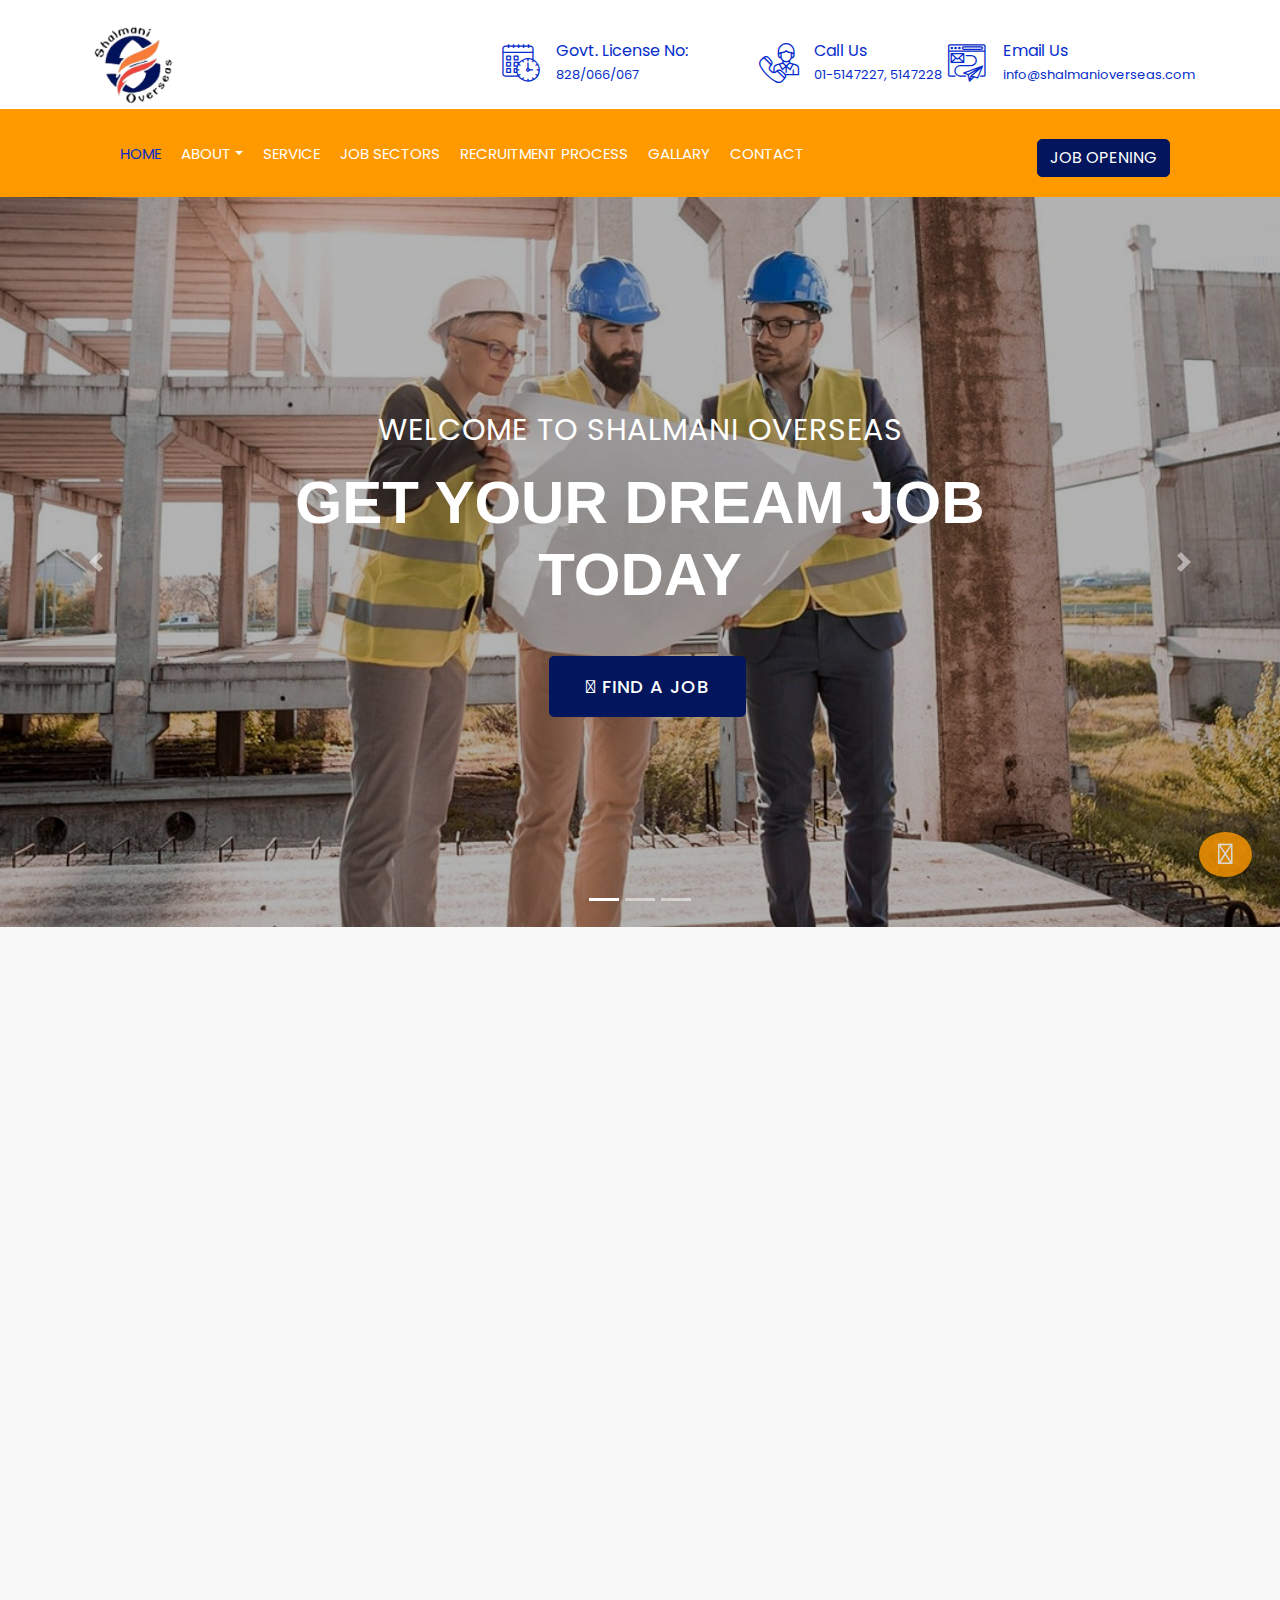
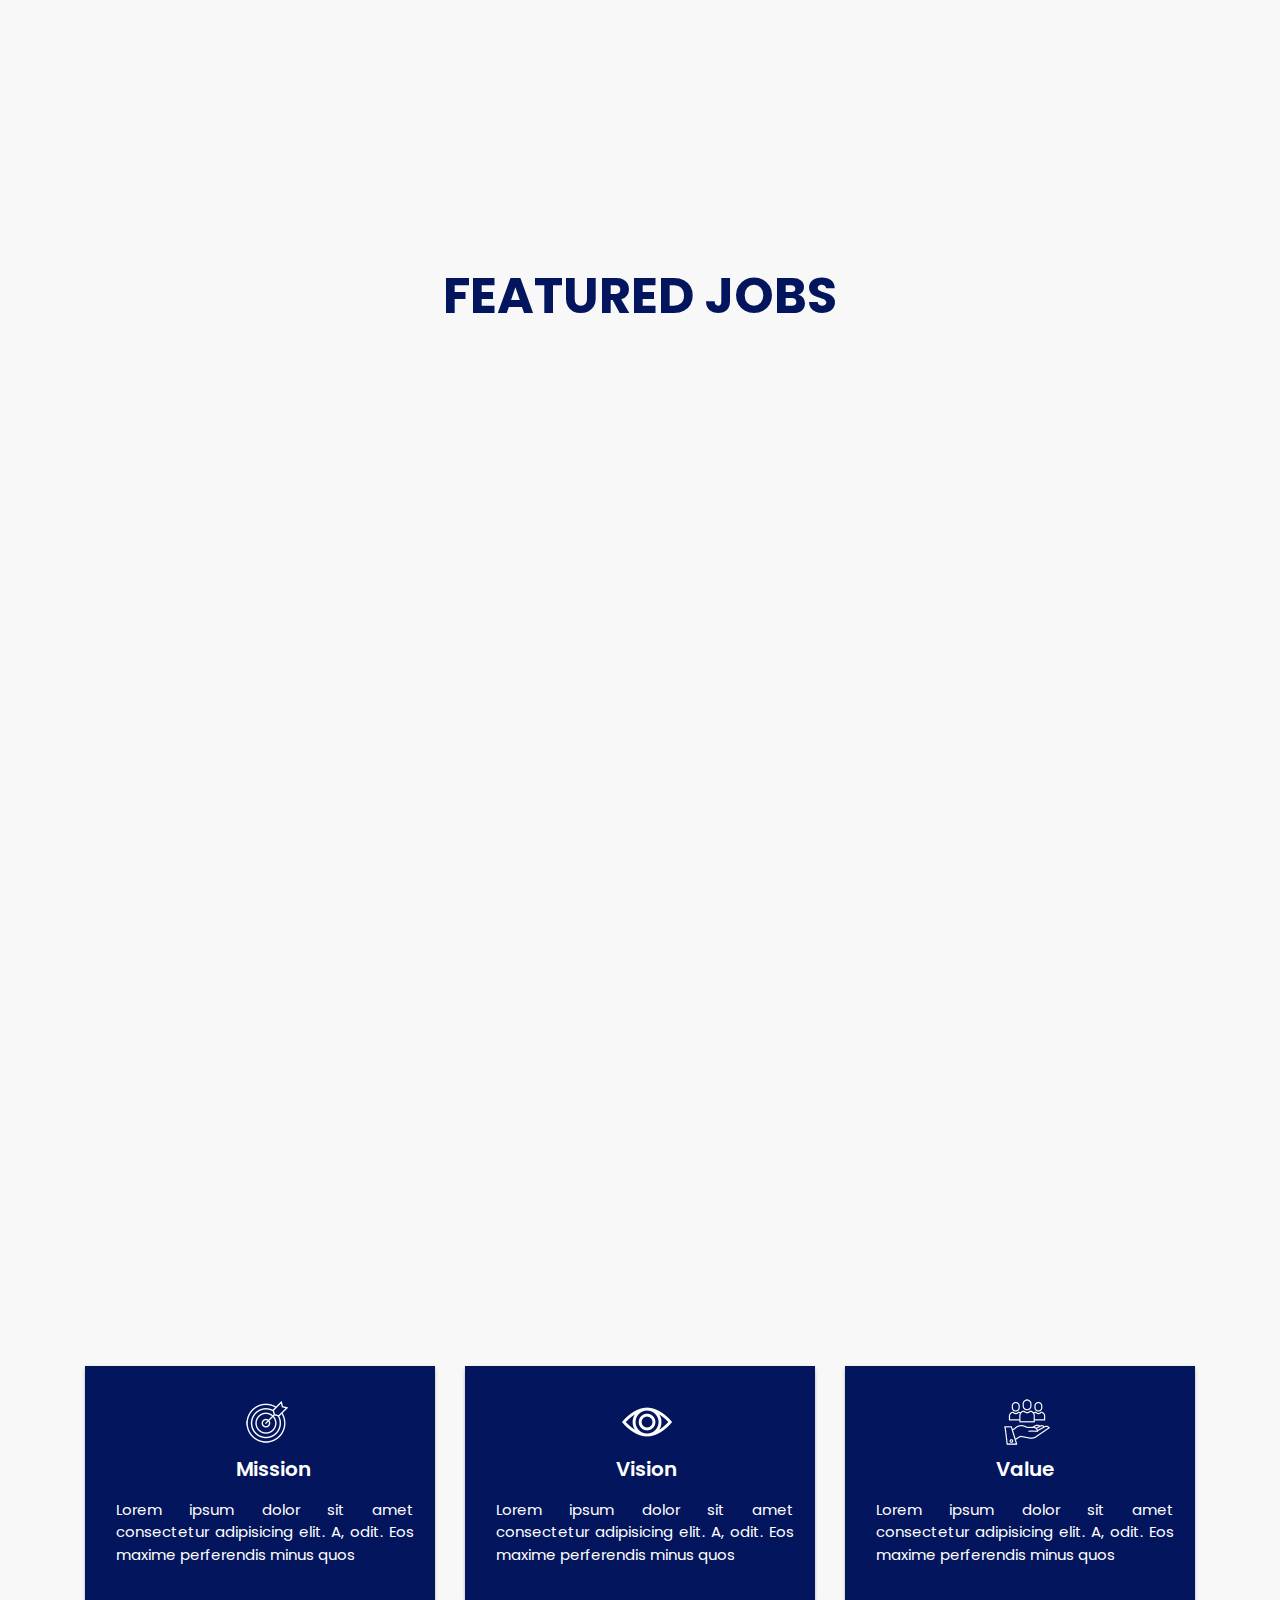
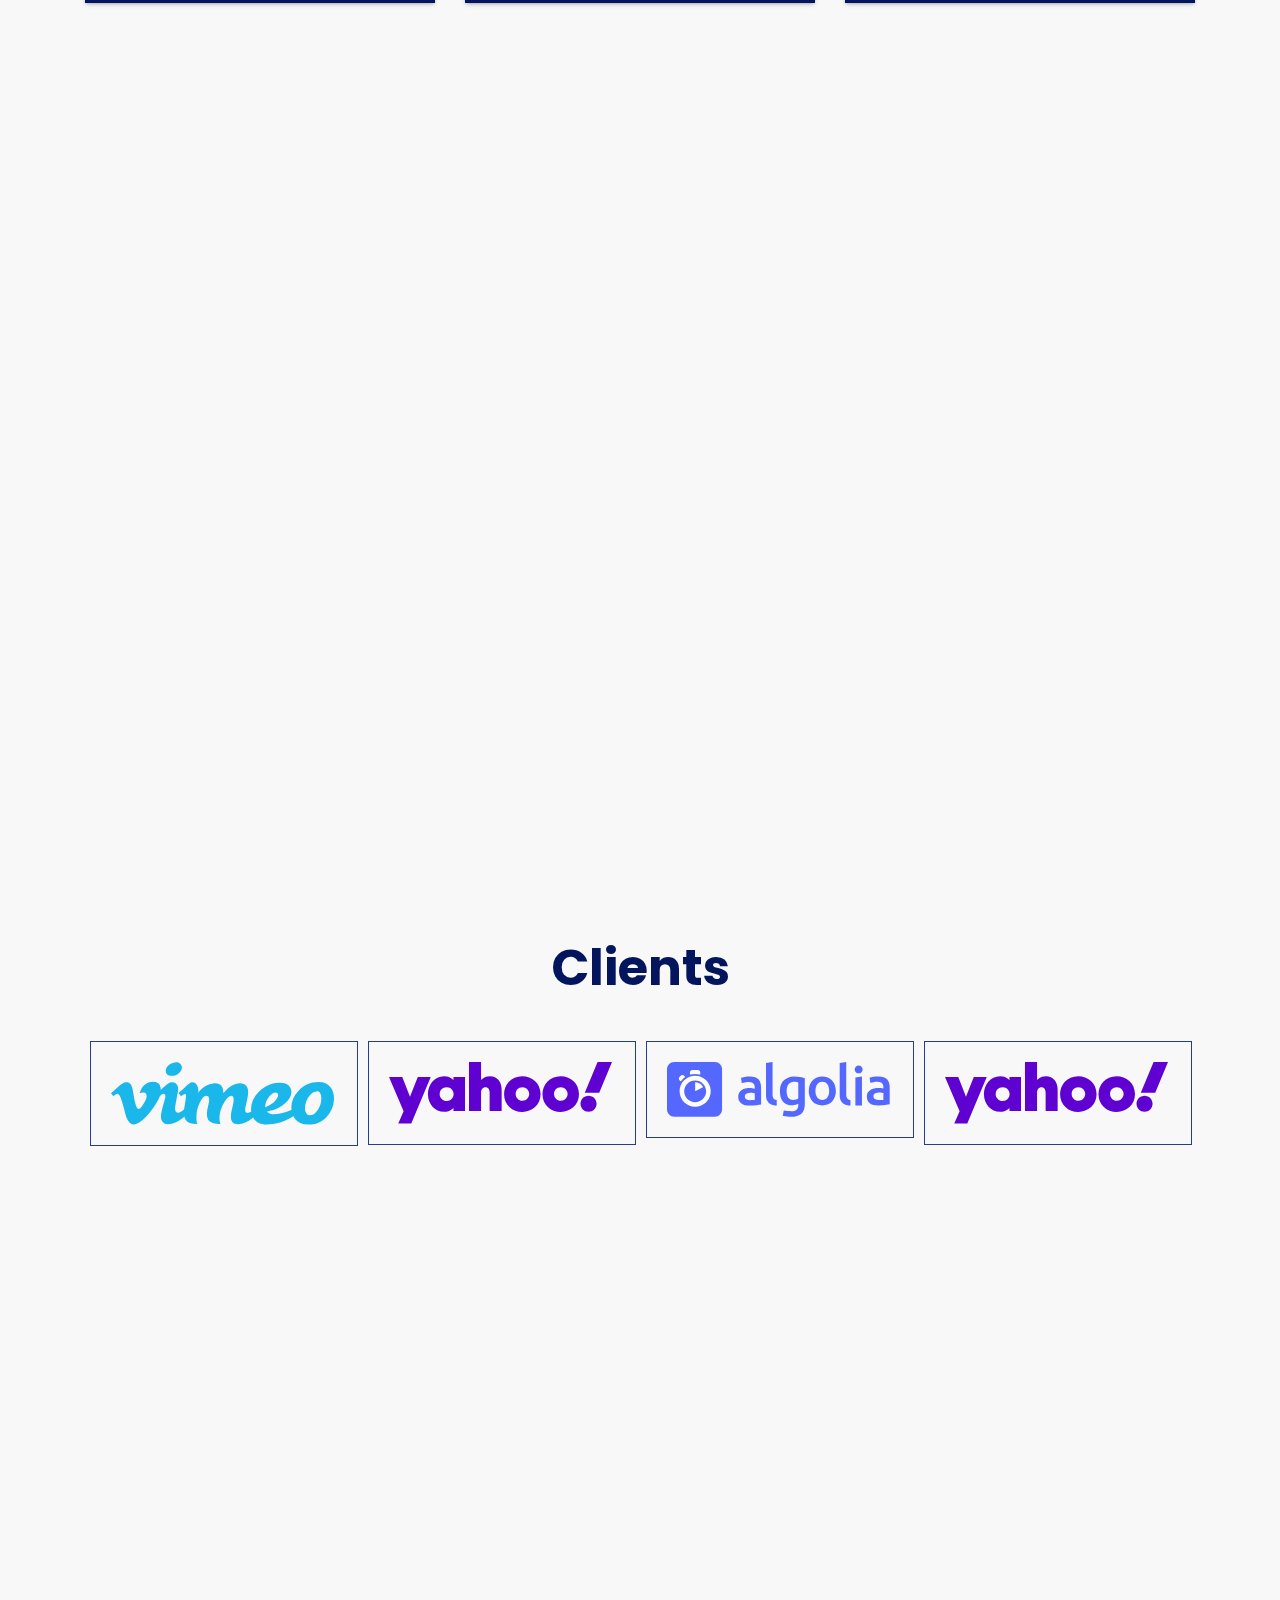
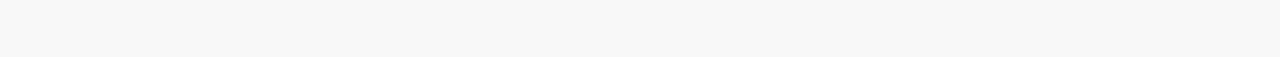
==== index.html @ c3789448 "first commit" ====
<!DOCTYPE html>
<html lang="en">

<head>
    <meta charset="utf-8">
    <title>Shalmani Overseas</title>
    <meta content="width=device-width, initial-scale=1.0" name="viewport">
    <meta content="Construction Company Website Template" name="keywords">
    <meta content="Construction Company Website Template" name="description">

    <!-- Favicon -->
    <link href="img/favicon.ico" rel="icon">

    <!-- Google Font -->
    <link href="https://fonts.googleapis.com/css2?family=Poppins:wght@100;200;300;400;500;600;700;800;900&display=swap"
        rel="stylesheet">
    <!-- CSS Libraries -->
    <link href="https://stackpath.bootstrapcdn.com/bootstrap/4.4.1/css/bootstrap.min.css" rel="stylesheet">
    <link href="https://cdnjs.cloudflare.com/ajax/libs/font-awesome/5.10.0/css/all.min.css" rel="stylesheet">
    <link rel="stylesheet" href="https://cdnjs.cloudflare.com/ajax/libs/font-awesome/6.2.1/css/all.min.css"
        integrity="sha512-MV7K8+y+gLIBoVD59lQIYicR65iaqukzvf/nwasF0nqhPay5w/9lJmVM2hMDcnK1OnMGCdVK+iQrJ7lzPJQd1w=="
        crossorigin="anonymous" referrerpolicy="no-referrer" />
    <link href="lib/flaticon/font/flaticon.css" rel="stylesheet">
    <link href="lib/animate/animate.min.css" rel="stylesheet">
    <link href="lib/owlcarousel/assets/owl.carousel.min.css" rel="stylesheet">
    <link href="lib/lightbox/css/lightbox.min.css" rel="stylesheet">
    <link href="lib/slick/slick.css" rel="stylesheet">
    <link href="lib/slick/slick-theme.css" rel="stylesheet">

    <!-- Template Stylesheet -->
    <link href="css/style.css" rel="stylesheet">
    <link rel="stylesheet" href="css/responsive.css">

</head>

<body>
    <div class="wrapper">
        <!-- Top Bar Start -->
        <div class="top-bar">
            <div class="container">
                <div class="row align-items-center">
                    <div class="col-lg-4 col-md-12">
                        <div class="logo">
                            <a href="index.html">
                                <img src="/img/logo/logo.png" alt="">
                                <!-- <img src="img/logo.jpg" alt="Logo"> -->
                            </a>
                        </div>
                    </div>
                    <div class="col-lg-8 col-md-7 d-none d-lg-block">
                        <div class="row">
                            <div class="col-4">
                                <div class="top-bar-item">
                                    <div class="top-bar-icon">
                                        <i class="flaticon-calendar"></i>
                                    </div>
                                    <div class="top-bar-text">
                                        <h3>Govt. License No: </h3>
                                        <p>828/066/067</p>
                                    </div>
                                </div>
                            </div>
                            <div class="col-4">
                                <div class="top-bar-item">
                                    <div class="top-bar-icon">
                                        <i class="flaticon-call"></i>
                                    </div>
                                    <div class="top-bar-text">
                                        <h3>Call Us</h3>
                                        <p>01-5147227, 5147228</p>
                                    </div>
                                </div>
                            </div>
                            <div class="col-4">
                                <div class="top-bar-item">
                                    <div class="top-bar-icon">
                                        <i class="flaticon-send-mail"></i>
                                    </div>
                                    <div class="top-bar-text">
                                        <h3>Email Us</h3>
                                        <p>info@shalmanioverseas.com</p>
                                    </div>
                                </div>
                            </div>
                        </div>
                    </div>
                </div>
            </div>
        </div>
        <!-- Top Bar End -->

        <!-- Nav Bar Start -->
        <div class="nav-bar">
            <div class="container">
                <nav class="navbar navbar-expand-lg navbar-dark">
                    <a href="#" class="navbar-brand">MENU</a>
                    <button type="button" class="navbar-toggler" data-toggle="collapse" data-target="#navbarCollapse">
                        <span class="navbar-toggler-icon"></span>
                    </button>

                    <div class="collapse navbar-collapse justify-content-between" id="navbarCollapse">
                        <div class="navbar-nav mr-auto">
                            <a href="index.html" class="nav-item nav-link active">Home</a>
                            <div class="nav-item dropdown">
                                <a href="#" class="nav-link dropdown-toggle" data-toggle="dropdown">about</a>
                                <div class="dropdown-menu">
                                    <a href="about.html" class="dropdown-item">About us</a>
                                    <a href="massage-mc.html" class="dropdown-item">Maseege from Managing Chairman</a>
                                    <a href="about.html" class="dropdown-item">About Nepal</a>
                                    <a href="#" class="dropdown-item">Organization Structure</a>
                                </div>
                            </div>
                            <a href="service.html" class="nav-item nav-link">Service</a>
                            <a href="jobSectors.html" class="nav-item nav-link">JOB SECTORS</a>
                            <a href="RecrutmentProcess.html" class="nav-item nav-link">Recruitment Process</a>
                            <a href="Gallery.html" class="nav-item nav-link">Gallary</a>
                            <a href="Contact.html" class="nav-item nav-link">Contact</a>
                        </div>
                        <div class="ml-auto">
                            <a class="btn" href="#">Job Opening</a>
                        </div>
                    </div>
                </nav>
            </div>
        </div>
        <!-- Nav Bar End -->


        <!-- Carousel Start -->
        <div id="carousel" class="carousel slide" data-ride="carousel">
            <ol class="carousel-indicators">
                <li data-target="#carousel" data-slide-to="0" class="active"></li>
                <li data-target="#carousel" data-slide-to="1"></li>
                <li data-target="#carousel" data-slide-to="2"></li>
            </ol>
            <div class="carousel-inner">
                <div class="carousel-item active">
                    <img src="img/carousel-1.jpg" alt="Carousel Image">
                    <div class="carousel-caption">
                        <p class="animated fadeInRight">Welcome to shalmani overseas</p>
                        <h1 class="animated fadeInLeft">GET Your Dream JOB TODAY
                        </h1>
                        <a class="btn animated fadeInUp" href=""> <i class="fa-solid fa-hand-point-right"></i> Find a
                            Job</a>
                    </div>
                </div>

                <div class="carousel-item">
                    <img src="img/carousel-2.jpg" alt="Carousel Image">
                    <div class="carousel-caption">
                        <p class="animated fadeInRight">Welcome to shalmani overseas</p>
                        <h1 class="animated fadeInLeft">GET Your Dream JOB TODAY
                        </h1>
                        <a class="btn animated fadeInUp" href=""><i class="fa-solid fa-hand-point-right"></i> Find a
                            Job</a>
                    </div>
                </div>

                <div class="carousel-item">
                    <img src="img/carousel-3.jpg" alt="Carousel Image">
                    <div class="carousel-caption">
                        <p class="animated fadeInRight">Welcome to shalmani overseas</p>
                        <h1 class="animated fadeInLeft">GET Your Dream JOB TODAY</h1>
                        <a class="btn animated fadeInUp" href=""><i class="fa-solid fa-hand-point-right"></i> Find a
                            Job</a>
                    </div>
                </div>
            </div>

            <a class="carousel-control-prev" href="#carousel" role="button" data-slide="prev">
                <span class="carousel-control-prev-icon" aria-hidden="true"></span>
                <span class="sr-only">Previous</span>
            </a>
            <a class="carousel-control-next" href="#carousel" role="button" data-slide="next">
                <span class="carousel-control-next-icon" aria-hidden="true"></span>
                <span class="sr-only">Next</span>
            </a>
        </div>
        <!-- Carousel End -->


        <!-- Feature Start-->
        <div class="feature wow fadeInUp" data-wow-delay="0.1s">
            <div class="container">
                <div class="row align-items-center">
                    <div class="col-lg-4 col-md-12">
                        <div class="feature-item">
                            <div class="feature-icon">
                                <i class="flaticon-worker"></i>
                            </div>
                            <div class="feature-text">
                                <a href="organization-chart.html">
                                    <h3>Organization Chart</h3>
                                </a>

                                <!-- <p>Lorem ipsum dolor sit amet elit. Phasus nec pretim ornare velit non</p> -->
                            </div>
                        </div>
                    </div>
                    <div class="col-lg-4 col-md-12">
                        <div class="feature-item">
                            <div class="feature-icon">
                                <i class="flaticon-building"></i>
                            </div>
                            <div class="feature-text">
                                <a href="legal-documents.html">
                                    <h3>Legal Documents</h3>
                                </a>
                                <!-- <p>Lorem ipsum dolor sit amet elit. Phasus nec pretim ornare velit non</p> -->
                            </div>
                        </div>
                    </div>
                    <div class="col-lg-4 col-md-12">
                        <div class="feature-item">
                            <div class="feature-icon">
                                <i class="flaticon-call"></i>
                            </div>
                            <div class="feature-text">
                                <a href="demand-letter.html">
                                    <h3>Demand Letter</h3>
                                </a>

                                <!-- <p>Lorem ipsum dolor sit amet elit. Phasus nec pretim ornare velit non</p> -->
                            </div>
                        </div>
                    </div>
                </div>
            </div>
        </div>
        <!-- Feature End-->
        <!-- About Start -->
        <div class="about wow fadeInUp" data-wow-delay="0.1s">
            <div class="container">
                <div class="row align-items-center">
                    <div class="col-lg-5 col-md-6">
                        <div class="about-img">
                            <img src="img/about.jpg" alt="Image">
                        </div>
                    </div>
                    <div class="col-lg-7 col-md-6">
                        <div class="section-header text-left">
                            <p>About us</p>
                            <h2>Shalmani Overseas</h2>
                        </div>
                        <div class="about-text">
                            <p>
                                Lorem ipsum dolor sit amet, consectetur adipiscing elit. Phasellus nec pretium mi.
                                Curabitur facilisis ornare velit non vulputate. Aliquam metus tortor, auctor id gravida
                                condimentum, viverra quis sem.
                            </p>
                            <p>
                                Lorem ipsum dolor sit amet, consectetur adipiscing elit. Phasellus nec pretium mi.
                                Curabitur facilisis ornare velit non vulputate. Aliquam metus tortor, auctor id gravida
                                condimentum, viverra quis sem. Curabitur non nisl nec nisi scelerisque maximus. Aenean
                                consectetur convallis porttitor. Aliquam interdum at lacus non blandit.
                            </p>
                            <a class="btn" href="about.html">Learn More</a>
                        </div>
                    </div>
                </div>
            </div>
        </div>
        <!-- About End -->
        <!-- job Start -->
        <div class="service">
            <div class="container">
                <div class="section-header text-center">
                    <!-- <p>Our Services</p> -->
                    <h2>FEATURED JOBS</h2>
                </div>
                <div class="row">
                    <div class="col-lg-4 col-md-6 wow fadeInUp" data-wow-delay="0.1s">
                        <div class="service-item">
                            <div class="service-img">
                                <img src="img/job/service-3.png" alt="Image">
                                <div class="service-overlay">
                                </div>
                            </div>
                            <div class="service-text">
                                <h3>
                                    Security Guard
                                </h3>
                                <a class="btn" href="job-description.html">+</a>
                            </div>
                        </div>
                    </div>
                    <div class="col-lg-4 col-md-6 wow fadeInUp" data-wow-delay="0.2s">
                        <div class="service-item">
                            <div class="service-img">
                                <img src="img/job/hotel.png" alt="Image">
                                <div class="service-overlay">
                                </div>
                            </div>
                            <div class="service-text">
                                <h3>
                                    Hotel Group
                                </h3>
                                <a class="btn" href="job-description.html">+</a>
                            </div>
                        </div>
                    </div>
                    <div class="col-lg-4 col-md-6 wow fadeInUp" data-wow-delay="0.3s">
                        <div class="service-item">
                            <div class="service-img">
                                <img src="img/job/Mechanics.png" alt="Image">
                                <div class="service-overlay">
                                </div>
                            </div>
                            <div class="service-text">
                                <h3>Mechanics
                                </h3>
                                <a class="btn" href="job-description.html">+</a>
                            </div>
                        </div>
                    </div>
                    <div class="col-lg-4 col-md-6 wow fadeInUp" data-wow-delay="0.4s">
                        <div class="service-item">
                            <div class="service-img">
                                <img src="img/job/Engineering-Group.png" alt="Image">
                                <div class="service-overlay">
                                </div>
                            </div>
                            <div class="service-text">
                                <h3>
                                    Engineering Group
                                </h3>
                                <a class="btn" href="job-description.html">+</a>
                            </div>
                        </div>
                    </div>
                    <div class="col-lg-4 col-md-6 wow fadeInUp" data-wow-delay="0.5s">
                        <div class="service-item">
                            <div class="service-img">
                                <img src="img/service-5.jpg" alt="Image">
                                <div class="service-overlay">
                                </div>
                            </div>
                            <div class="service-text">
                                <h3>Civil Construction
                                </h3>
                                <a class="btn" href="job-description.html">+</a>
                            </div>
                        </div>
                    </div>
                    <div class="col-lg-4 col-md-6 wow fadeInUp" data-wow-delay="0.6s">
                        <div class="service-item">
                            <div class="service-img">
                                <img src="img/job/Taxi-Companies.jpg" alt="Image">

                                <div class="service-overlay">
                                </div>
                            </div>
                            <div class="service-text">
                                <h3>
                                    Taxi Companies
                                </h3>
                                <a class="btn" href="job-description.html">+</a>
                            </div>
                        </div>
                    </div>
                </div>
            </div>
        </div>
        <!-- Service End -->
        <div class="container">
            <div class="mission-area">
                <div class="row gy-3">
                    <div class="col-lg-4 col-md-4 col-12">
                        <div class="mission">
                            <div class="mission-icon">
                                <a href="about-mission.html"> <img src="img/target.png" alt=""></a>


                            </div>
                            <div class="mission-title">
                                <a href="about-mission.html">
                                    <h3>Mission</h3>
                                </a>
                            </div>
                            <div class="mission-dec">
                                <p>Lorem ipsum dolor sit amet consectetur adipisicing elit. A, odit. Eos maxime
                                    perferendis
                                    minus quos</p>
                            </div>
                        </div>
                    </div>
                    <div class="col-lg-4 col-md-4 col-12">
                        <div class="mission">
                            <div class="mission-icon">
                                <a href="about-mission.html"><img src="img/eye.png" alt=""></a>



                            </div>
                            <div class="mission-title">
                                <a href="about-mission.html">
                                    <h3>Vision</h3>
                                </a>

                            </div>
                            <div class="mission-dec">
                                <p>Lorem ipsum dolor sit amet consectetur adipisicing elit. A, odit. Eos maxime
                                    perferendis
                                    minus quos</p>
                            </div>
                        </div>
                    </div>
                    <div class="col-lg-4 col-md-4 col-12">
                        <div class="mission">
                            <div class="mission-icon">
                                <a href="about-mission.html"> <img src="img/value.png" alt=""></a>


                            </div>
                            <div class="mission-title">
                                <a href="about-mission.html">
                                    <h3>Value</h3>
                                </a>

                            </div>
                            <div class="mission-dec">
                                <p>Lorem ipsum dolor sit amet consectetur adipisicing elit. A, odit. Eos maxime
                                    perferendis
                                    minus quos</p>
                            </div>
                        </div>
                    </div>
                </div>
            </div>
        </div>
        <!-- Testimonial Start -->
        <div class="testimonial wow fadeIn" data-wow-delay="0.1s">
            <div class="container">
                <h1 class="testimonial-title"> Testimonial</h1>
                <div class="row">
                    <div class="col-12">
                        <div class="testimonial-slider-nav">
                            <div class="slider-nav"><img src="img/testimonial-1.jpg" alt="Testimonial"></div>
                            <div class="slider-nav"><img src="img/testimonial-2.jpg" alt="Testimonial"></div>
                            <div class="slider-nav"><img src="img/testimonial-3.jpg" alt="Testimonial"></div>
                            <div class="slider-nav"><img src="img/testimonial-4.jpg" alt="Testimonial"></div>
                            <div class="slider-nav"><img src="img/testimonial-1.jpg" alt="Testimonial"></div>
                            <div class="slider-nav"><img src="img/testimonial-2.jpg" alt="Testimonial"></div>
                            <div class="slider-nav"><img src="img/testimonial-3.jpg" alt="Testimonial"></div>
                            <div class="slider-nav"><img src="img/testimonial-4.jpg" alt="Testimonial"></div>
                        </div>
                    </div>
                </div>
                <div class="row">
                    <div class="col-12">
                        <div class="testimonial-slider">
                            <div class="slider-item">
                                <h3>Customer Name</h3>
                                <h4>profession</h4>
                                <p>Lorem ipsum dolor sit amet, consectetur adipiscing elit. Phasellus nec pretium mi.
                                    Curabitur facilisis ornare velit non vulputate. Aliquam metus tortor, auctor id
                                    gravida condimentum, viverra quis sem. Curabitur non nisl nec nisi scelerisque
                                    maximus.</p>
                            </div>
                            <div class="slider-item">
                                <h3>Customer Name</h3>
                                <h4>profession</h4>
                                <p>Lorem ipsum dolor sit amet, consectetur adipiscing elit. Phasellus nec pretium mi.
                                    Curabitur facilisis ornare velit non vulputate. Aliquam metus tortor, auctor id
                                    gravida condimentum, viverra quis sem. Curabitur non nisl nec nisi scelerisque
                                    maximus.</p>
                            </div>
                            <div class="slider-item">
                                <h3>Customer Name</h3>
                                <h4>profession</h4>
                                <p>Lorem ipsum dolor sit amet, consectetur adipiscing elit. Phasellus nec pretium mi.
                                    Curabitur facilisis ornare velit non vulputate. Aliquam metus tortor, auctor id
                                    gravida condimentum, viverra quis sem. Curabitur non nisl nec nisi scelerisque
                                    maximus.</p>
                            </div>
                            <div class="slider-item">
                                <h3>Customer Name</h3>
                                <h4>profession</h4>
                                <p>Lorem ipsum dolor sit amet, consectetur adipiscing elit. Phasellus nec pretium mi.
                                    Curabitur facilisis ornare velit non vulputate. Aliquam metus tortor, auctor id
                                    gravida condimentum, viverra quis sem. Curabitur non nisl nec nisi scelerisque
                                    maximus.</p>
                            </div>
                            <div class="slider-item">
                                <h3>Customer Name</h3>
                                <h4>profession</h4>
                                <p>Lorem ipsum dolor sit amet, consectetur adipiscing elit. Phasellus nec pretium mi.
                                    Curabitur facilisis ornare velit non vulputate. Aliquam metus tortor, auctor id
                                    gravida condimentum, viverra quis sem. Curabitur non nisl nec nisi scelerisque
                                    maximus.</p>
                            </div>
                            <div class="slider-item">
                                <h3>Customer Name</h3>
                                <h4>profession</h4>
                                <p>Lorem ipsum dolor sit amet, consectetur adipiscing elit. Phasellus nec pretium mi.
                                    Curabitur facilisis ornare velit non vulputate. Aliquam metus tortor, auctor id
                                    gravida condimentum, viverra quis sem. Curabitur non nisl nec nisi scelerisque
                                    maximus.</p>
                            </div>
                            <div class="slider-item">
                                <h3>Customer Name</h3>
                                <h4>profession</h4>
                                <p>Lorem ipsum dolor sit amet, consectetur adipiscing elit. Phasellus nec pretium mi.
                                    Curabitur facilisis ornare velit non vulputate. Aliquam metus tortor, auctor id
                                    gravida condimentum, viverra quis sem. Curabitur non nisl nec nisi scelerisque
                                    maximus.</p>
                            </div>
                            <div class="slider-item">
                                <h3>Customer Name</h3>
                                <h4>profession</h4>
                                <p>Lorem ipsum dolor sit amet, consectetur adipiscing elit. Phasellus nec pretium mi.
                                    Curabitur facilisis ornare velit non vulputate. Aliquam metus tortor, auctor id
                                    gravida condimentum, viverra quis sem. Curabitur non nisl nec nisi scelerisque
                                    maximus.</p>
                            </div>
                        </div>
                    </div>
                </div>
            </div>
        </div>
        <!-- Testimonial End -->
    </div>
    <div class="fact">
        <div class="container">
            <div class="row counters">
                <div class="col-md-6 fact-left wow slideInLeft">
                    <div class="row">
                        <div class="col-6">
                            <div class="fact-icon">
                                <i class="flaticon-worker"></i>
                            </div>
                            <div class="fact-text">
                                <h2 data-toggle="counter-up">109</h2>
                                <p>Expert Workers</p>
                            </div>
                        </div>
                        <div class="col-6">
                            <div class="fact-icon">
                                <i class="flaticon-building"></i>
                            </div>
                            <div class="fact-text">
                                <h2 data-toggle="counter-up">485</h2>
                                <p>Happy Clients</p>
                            </div>
                        </div>
                    </div>
                </div>
                <div class="col-md-6 fact-right wow slideInRight">
                    <div class="row">
                        <div class="col-6">
                            <div class="fact-icon">
                                <i class="flaticon-address"></i>
                            </div>
                            <div class="fact-text">
                                <h2 data-toggle="counter-up">789</h2>
                                <p>Completed Projects</p>
                            </div>
                        </div>
                        <div class="col-6">
                            <div class="fact-icon">
                                <i class="flaticon-crane"></i>
                            </div>
                            <div class="fact-text">
                                <h2 data-toggle="counter-up">890</h2>
                                <p>Running Projects</p>
                            </div>
                        </div>
                    </div>
                </div>
            </div>
        </div>
    </div>
    <!-- Blog Start -->
    <div class="client">
        <div class="container">
            <h2 class="client-title">Clients</h2>
            <div class="row">
                <div class="col-12">
                    <div id="clients-slider" class="owl-carousel">
                        <div class="clients-item">
                            <img src="img/clients-logo/algolia.svg" alt="">
                        </div>
                        <div class="clients-item">
                            <img src="img/clients-logo/yahoo.svg" alt="">
                        </div>
                        <div class="clients-item">
                            <img src="img/clients-logo/todoist.svg" alt="">
                        </div>
                        <div class="clients-item">
                            <img src="img/clients-logo/algolia.svg" alt="">
                        </div>
                        <div class="clients-item">
                            <img src="img/clients-logo/vimeo.svg" alt="">
                        </div>
                        <div class="clients-item">
                            <img src="img/clients-logo/yahoo.svg" alt="">
                        </div>

                    </div>
                </div>
            </div>
        </div>
    </div>
    <!-- Blog End -->
    <!-- ............................maseenger.................................... -->
    <button class="open-button" onclick="openForm()">
        <i class="fa-brands fa-facebook-messenger"></i>
    </button>

    <div class="chat-popup" id="myForm">
        <form action="/action_page.php" class="form-container">
            <label for="msg"><b>Fell free to contact</b></label>
            <textarea placeholder="Type message.." name="msg" required></textarea>

            <button type="submit" class="btn">Send</button>
            <button type="button" class="btn cancel" onclick="closeForm()">Close</button>
        </form>
    </div>



    <!-- Footer Start -->
    <div class="footer wow fadeIn" data-wow-delay="0.3s">
        <div class="container">
            <div class="row">
                <div class="col-md-6 col-lg-3">
                    <div class="footer-contact">
                        <h2>Office Contact</h2>
                        <p><i class="fa fa-map-marker-alt"></i>G.P.O. Box: 8975, EPC-595, Koteshwor, Kathmandu, Nepal
                        </p>
                        <p><i class="fa fa-phone-alt"></i>01-5147227, 5147228</p>
                        <p><i class="fa fa-envelope"></i>info@shalmanioverseas.com</p>
                        <div class="footer-social">
                            <a href=""><i class="fab fa-twitter"></i></a>
                            <a href=""><i class="fab fa-facebook-f"></i></a>
                            <a href=""><i class="fab fa-youtube"></i></a>
                            <a href=""><i class="fab fa-instagram"></i></a>
                            <a href=""><i class="fab fa-linkedin-in"></i></a>
                        </div>
                    </div>
                </div>
                <div class="col-md-6 col-lg-3">
                    <div class="footer-link">
                        <h2>JOB SECTORS</h2>
                        <a href="">Security Guard</a>
                        <a href="">Hotel Group</a>
                        <a href="">Mechanics</a>
                        <a href="">Engineering Group</a>
                        <a href="">Civil Construction</a>
                    </div>
                </div>
                <div class="col-md-6 col-lg-3">
                    <div class="footer-link">
                        <h2>Useful Pages</h2>
                        <a href="">About Us</a>
                        <a href="">Job Sectors</a>
                        <a href="">Contact</a>
                        <a href="">Testimonial</a>
                    </div>
                </div>
                <div class="col-md-6 col-lg-3">
                    <div class="newsletter">
                        <h2>Newsletter</h2>
                        <p>
                            Lorem ipsum dolor sit amet elit. Phasellus nec pretium mi. Curabitur facilisis ornare
                            velit non vulpu
                        </p>
                    </div>
                </div>
            </div>
        </div>
        <div class="container copyright">
            <div class="row">
                <div class="col-md-12">
                    <p>&copy; <a href="#">Shalmani Overseas Pvt. Ltd.</a> All Right Reserved. Developed by <a
                            href="https://radiantnepal.com/">Radiant Infotech</a></p>
                </div>
            </div>
        </div>
    </div>
    <!-- Footer End -->

    <!-- JavaScript Libraries -->
    <script src="https://code.jquery.com/jquery-3.4.1.min.js"></script>
    <script src="https://stackpath.bootstrapcdn.com/bootstrap/4.4.1/js/bootstrap.bundle.min.js"></script>
    <script src="lib/easing/easing.min.js"></script>
    <script src="lib/wow/wow.min.js"></script>
    <script src="lib/owlcarousel/owl.carousel.min.js"></script>
    <script src="lib/isotope/isotope.pkgd.min.js"></script>
    <script src="lib/lightbox/js/lightbox.min.js"></script>
    <script src="lib/waypoints/waypoints.min.js"></script>
    <script src="lib/counterup/counterup.min.js"></script>
    <script src="lib/slick/slick.min.js"></script>

    <!-- Template Javascript -->
    <script src="js/main.js"></script>
    <script>
        function openForm() {
            document.getElementById("myForm").style.display = "block";
        }

        function closeForm() {
            document.getElementById("myForm").style.display = "none";
        }
    </script>
</body>

</html>
---- lib/flaticon/font/flaticon.css ----
/*
  	Flaticon icon font: Flaticon
  	Creation date: 23/08/2020 07:24
  	*/

@font-face {
  font-family: "Flaticon";
  src: url("./Flaticon.eot");
  src: url("./Flaticon.eot?#iefix") format("embedded-opentype"),
       url("./Flaticon.woff2") format("woff2"),
       url("./Flaticon.woff") format("woff"),
       url("./Flaticon.ttf") format("truetype"),
       url("./Flaticon.svg#Flaticon") format("svg");
  font-weight: normal;
  font-style: normal;
}

@media screen and (-webkit-min-device-pixel-ratio:0) {
  @font-face {
    font-family: "Flaticon";
    src: url("./Flaticon.svg#Flaticon") format("svg");
  }
}

[class^="flaticon-"]:before, [class*=" flaticon-"]:before,
[class^="flaticon-"]:after, [class*=" flaticon-"]:after {   
  font-family: Flaticon;
        font-size: 20px;
font-style: normal;
margin-left: 20px;
}

.flaticon-concrete:before { content: "\f100"; }
.flaticon-worker:before { content: "\f101"; }
.flaticon-measure:before { content: "\f102"; }
.flaticon-building:before { content: "\f103"; }
.flaticon-brush:before { content: "\f104"; }
.flaticon-crane:before { content: "\f105"; }
.flaticon-call:before { content: "\f106"; }
.flaticon-calendar:before { content: "\f107"; }
.flaticon-send-mail:before { content: "\f108"; }
.flaticon-address:before { content: "\f109"; }
---- css/style.css ----
/*******************************/
/********* General CSS *********/
/*******************************/
body {
  color: #666666;
  background: #f8f8f8;
  font-family: "Poppins", sans-serif;
  font-weight: 400;
}

h1,
h2,
h3,
h4,
h5,
h6 {
  color: #03155d;
}

a {
  color: #03155d;
  transition: 0.3s;
}

a:hover,
a:active,
a:focus {
  color: #ff9900;
  outline: none;
  text-decoration: none;
}

.btn:focus {
  box-shadow: none;
}

.wrapper {
  /* position: relative;
    width: 100%;
    max-width: 1366px;
    margin: 0 auto;
    background: #ffffff; */
}

.back-to-top {
  position: fixed;
  display: none;
  background: #ff9900;
  color: #121518;
  width: 44px;
  height: 44px;
  text-align: center;
  line-height: 1;
  font-size: 22px;
  right: 15px;
  bottom: 15px;
  transition: background 0.5s;
  z-index: 9;
}

.back-to-top:hover {
  color: #ff9900;
  background: #121518;
}

.back-to-top i {
  padding-top: 10px;
}

.btn {
  transition: 0.3s;
}

/**********************************/
/********** Top Bar CSS ***********/
/**********************************/
.top-bar {
  position: relative;
  height: 109px;
  background: #ffffff;
}

.top-bar .logo {
  padding: 15px 0;
  text-align: left;
  overflow: hidden;
}

/* .top-bar .logo h1 {
    margin: 0;
    color: #030f27;
    font-size: 60px;
    line-height: 60px;
    font-weight: 700;
} */

.top-bar .logo img {
  max-width: 100%;
  max-height: 96px;
}

.top-bar .top-bar-item {
  display: flex;
  align-items: center;
  justify-content: flex-end;
}

.top-bar .top-bar-icon {
  width: 40px;
  display: flex;
  align-items: center;
  justify-content: center;
}

.top-bar .top-bar-icon [class^="flaticon-"]::before {
  margin: 0;
  color: #052dcb;
  font-size: 40px;
}

.top-bar .top-bar-text {
  padding-left: 15px;
}

.top-bar .top-bar-text h3 {
  margin: 0 0 5px 0;
  color: #052dcb;
  font-size: 16px;
  font-weight: 400;
}

.top-bar .top-bar-text p {
  margin: 0;
  color: #052dcb;
  font-size: 13px;
  font-weight: 400;
}

@media (min-width: 992px) {
  .top-bar {
    padding: 0 60px;
  }
}

@media (max-width: 991.98px) {
  .top-bar .logo {
    text-align: center;
  }
}

/**********************************/
/*********** Nav Bar CSS **********/
/**********************************/
.nav-bar {
  position: relative;
  background: #ff9900;
  transition: 0.3s;
}

.nav-bar .container-fluid {
  padding: 0;
}

.nav-bar.nav-sticky {
  position: fixed;
  top: 0;
  width: 100%;
  /* max-width: 1366px; */
  box-shadow: 0 2px 5px rgba(0, 0, 0, 0.3);
  z-index: 999;
}

.nav-bar .navbar {
  height: 100%;
  background: #ff9900 !important;
}

.navbar-dark .navbar-nav .nav-link,
.navbar-dark .navbar-nav .nav-link:focus,
.navbar-dark .navbar-nav .nav-link:hover,
.navbar-dark .navbar-nav .nav-link.active {
  padding: 10px 10px 8px 10px;
  color: #ffffff;
}

.navbar-dark .navbar-nav .nav-link:hover,
.navbar-dark .navbar-nav .nav-link.active {
  color: #052dcb !important;
  transition: none;
}

.nav-bar .dropdown-menu {
  margin-top: 0;
  border: 0;
  border-radius: 0;
  background: #ff9900;
  /* color: #ffffff; */
}
.dropdown-item {
  color: #ffffff;
  text-align: justify;
  background-color: none !important;
  border: 0;
}
.dropdown-item:hover {
  color: #052dcb;
  background-color: none !important;
}

.dropdown.dropdown.open a {
  background-color: red !important;
}
.nav-bar .btn {
  color: #ffffff;
  border: 1px solid #03155d;
  background: #03155d;

  border-radius: 5px;
}

.nav-bar .btn:hover {
  color: #082bb9 !important;
  background: #ffffff;
  border-color: #03155d;
  border: 1px solid #ffffff;
}

@media (min-width: 992px) {
  .nav-bar {
    padding: 0 75px;
  }

  .nav-bar.nav-sticky {
    padding: 0;
  }

  .nav-bar .navbar {
    padding: 20px;
  }

  .nav-bar .navbar-brand {
    display: none;
  }

  .nav-bar a.nav-link {
    padding: 8px 15px;
    font-size: 15px;
    text-transform: uppercase;
  }
}

@media (max-width: 991.98px) {
  .nav-bar .navbar {
    padding: 15px;
  }

  .nav-bar a.nav-link {
    padding: 5px;
  }

  .nav-bar .dropdown-menu {
    box-shadow: none;
  }

  .nav-bar .btn {
    display: none;
  }
}

/*******************************/
/******** Carousel CSS *********/
/*******************************/
.carousel {
  position: relative;
  width: 100%;
  height: calc(100vh - 170px);
  min-height: 400px;
  margin: 0 auto;
  text-align: center;
  overflow: hidden;
}

.carousel .carousel-inner,
.carousel .carousel-item {
  position: relative;
  width: 100%;
  height: 100%;
}

.carousel .carousel-item img {
  width: 100%;
  height: 100%;
  object-fit: cover;
}

.carousel .carousel-item::after {
  position: absolute;
  content: "";
  width: 100%;
  height: 100%;
  top: 0;
  left: 0;
  background: rgba(0, 0, 0, 0.3);
  z-index: 1;
}

.carousel .carousel-caption {
  position: absolute;
  top: 0;
  bottom: 0;
  display: flex;
  align-items: center;
  justify-content: center;
  flex-direction: column;
  height: calc(100vh - 170px);
  min-height: 400px;
}

.carousel .carousel-caption p {
  color: #ffffff;
  font-size: 30px;
  margin-bottom: 15px;
  letter-spacing: 1px;
}

.carousel .carousel-caption h1 {
  color: #ffffff;
  font-size: 60px;
  font-weight: 700;
  margin-bottom: 35px;
}

.carousel .carousel-caption .btn {
  padding: 15px 35px;
  font-size: 18px;
  font-weight: 500;
  letter-spacing: 1px;
  text-transform: uppercase;
  color: #ffffff;
  background: transparent;
  border: 2px solid #03155d;
  background-color: #03155d;
  border-radius: 5px;
  transition: 0.3s;
}

.carousel .carousel-caption .btn:hover {
  color: #03155d;
  background: #ffffff;
  border-color: #ffffff;
}

@media (max-width: 767.98px) {
  .carousel .carousel-caption h1 {
    font-size: 40px;
    font-weight: 700;
  }

  .carousel .carousel-caption p {
    font-size: 20px;
  }

  .carousel .carousel-caption .btn {
    padding: 12px 30px;
    font-size: 18px;
    font-weight: 500;
    letter-spacing: 0;
  }
}

@media (max-width: 575.98px) {
  .carousel .carousel-caption h1 {
    font-size: 30px;
    font-weight: 500;
  }

  .carousel .carousel-caption p {
    font-size: 16px;
  }

  .carousel .carousel-caption .btn {
    padding: 10px 25px;
    font-size: 16px;
    font-weight: 400;
    letter-spacing: 0;
  }
}

.carousel .animated {
  -webkit-animation-duration: 1.5s;
  animation-duration: 1.5s;
  text-transform: uppercase;
}

/*******************************/
/******* Page Header CSS *******/
/*******************************/
.page-header {
  position: relative;
  margin-bottom: 45px;
  padding: 90px 0;
  text-align: center;
  background: #ff9900;
}

.page-header h2 {
  position: relative;
  color: #030f27;
  font-size: 60px;
  font-weight: 700;
  margin-bottom: 20px;
  padding-bottom: 5px;
}

.page-header h2::after {
  position: absolute;
  content: "";
  width: 100px;
  height: 2px;
  left: calc(50% - 50px);
  bottom: 0;
  background: #030f27;
}

.page-header a {
  position: relative;
  padding: 0 12px;
  font-size: 22px;
  color: #030f27;
}

.page-header a:hover {
  color: #ffffff;
}

.page-header a::after {
  position: absolute;
  content: "/";
  width: 8px;
  height: 8px;
  top: -2px;
  right: -7px;
  text-align: center;
  color: #121518;
}

.page-header a:last-child::after {
  display: none;
}

@media (max-width: 991.98px) {
  .page-header {
    padding: 60px 0;
  }

  .page-header h2 {
    font-size: 45px;
  }

  .page-header a {
    font-size: 20px;
  }
}

@media (max-width: 767.98px) {
  .page-header {
    padding: 45px 0;
  }

  .page-header h2 {
    font-size: 35px;
  }

  .page-header a {
    font-size: 18px;
  }
}

/*******************************/
/******* Section Header ********/
/*******************************/
.section-header {
  position: relative;
  width: 100%;
  margin-bottom: 45px;
}

.section-header p {
  color: #ff9900;
  font-size: 18px;
  font-weight: 600;
  margin-bottom: 5px;
}

.section-header h2 {
  margin: 0;
  position: relative;
  font-size: 50px;
  font-weight: 700;
}

@media (max-width: 767.98px) {
  .section-header h2 {
    font-size: 30px;
  }
}

/*******************************/
/********* Feature CSS *********/
/*******************************/
.feature {
  position: relative;
  margin-bottom: 45px;
}

.feature .col-md-12 {
  background: #03155d;
}

.feature .col-md-12:nth-child(2n) {
  color: #03155d;
  background: #ff9900;
}

.feature .feature-item {
  min-height: 250px;
  padding: 30px;
  display: flex;
  align-items: center;
  justify-content: flex-start;
}

.feature .feature-icon {
  position: relative;
  width: 60px;
  display: flex;
  align-items: center;
  justify-content: center;
}

.feature .feature-icon::before {
  position: absolute;
  content: "";
  width: 80px;
  height: 80px;
  top: -20px;
  left: -10px;
  border: 2px dotted #ffffff;
  border-radius: 60px;
  z-index: 1;
}

.feature .feature-icon::after {
  position: absolute;
  content: "";
  width: 79px;
  height: 79px;
  top: -18px;
  left: -9px;
  background: #030f27;
  border-radius: 60px;
  z-index: 2;
}

.feature .col-md-12:nth-child(2n) .feature-icon::after {
  background: #ff9900;
}

.feature .feature-icon [class^="flaticon-"]::before {
  position: relative;
  margin: 0;
  color: #ffffff;
  font-size: 60px;
  line-height: 60px;
  z-index: 3;
}

.feature .feature-text {
  padding-left: 30px;
}

.feature .feature-text h3 {
  margin: 0 0 10px 0;
  color: #ffffff;
  font-size: 25px;
  font-weight: 600;
}

.feature .feature-text p {
  margin: 0;
  color: #ffffff;
  font-size: 18px;
  font-weight: 400;
}

.feature .col-md-12:nth-child(2n) [class^="flaticon-"]::before,
.feature .col-md-12:nth-child(2n) h3,
.feature .col-md-12:nth-child(2n) p {
  color: #ffffff;
}

/*******************************/
/********** About CSS **********/
/*******************************/
.about {
  position: relative;
  width: 100%;
  padding: 45px 0;
}

.about .section-header {
  margin-bottom: 30px;
}

.about .about-img {
  position: relative;
  height: 100%;
}

.about .about-img img {
  width: 100%;
  height: 100%;
  object-fit: cover;
}

.about .about-text p {
  font-size: 16px;
}

.about .about-text a.btn {
  position: relative;
  margin-top: 15px;
  padding: 15px 35px;
  font-size: 16px;
  font-weight: 500;
  letter-spacing: 1px;
  color: #03155d !important;
  border-radius: 0;
  background: #ff9900;
  transition: 0.3s;
}

.about .about-text a.btn:hover {
  color: #ffffff !important;
  background: #03155d;
}

@media (max-width: 767.98px) {
  .about .about-img {
    margin-bottom: 30px;
    height: auto;
  }
}

/*******************************/
/********** Fact CSS ***********/
/*******************************/
.fact {
  position: relative;
  width: 100%;
  padding: 45px 0;
}

.fact .col-6 {
  display: flex;
  align-items: flex-start;
}

.fact .fact-icon {
  position: relative;
  margin: 7px 15px 0 15px;
  width: 60px;
  display: flex;
  align-items: center;
  justify-content: center;
}

.fact .fact-icon [class^="flaticon-"]::before {
  margin: 0;
  font-size: 60px;
  line-height: 60px;
  background-image: linear-gradient(#ffffff, #ff9900);
  -webkit-background-clip: text;
  -webkit-text-fill-color: transparent;
}

.fact .fact-right .fact-icon [class^="flaticon-"]::before {
  background-image: linear-gradient(#ffffff, #030f27);
}

.fact .fact-left,
.fact .fact-right {
  padding-top: 60px;
  padding-bottom: 60px;
}

.fact .fact-text h2 {
  font-size: 35px;
  font-weight: 700;
  color: #ffffff;
}

.fact .fact-text p {
  margin: 0;
  font-size: 16px;
  font-weight: 600;
  text-transform: uppercase;
  color: #ffffff;
}

.fact .fact-left {
  color: #ff9900;
  background: #03155d;
}

.fact .fact-right {
  color: #030f27;
  background: #ff9900;
}

.fact .fact-left h2 {
  color: #ffffff;
}

/*******************************/
/********* Service CSS *********/
/*******************************/
.service {
  position: relative;
  width: 100%;
  padding: 45px 0 15px 0;
}

.service .service-item {
  position: relative;
  width: 100%;
  text-align: center;
  margin-bottom: 30px;
}

.service .service-img {
  position: relative;
  overflow: hidden;
}

.service .service-img img {
  width: 100%;
}

.service .service-overlay {
  position: absolute;
  width: 100%;
  height: 100%;
  top: 0;
  left: 0;
  padding: 30px;
  display: flex;
  align-items: center;
  justify-content: center;
  background: rgba(96, 126, 188, 0.7);
  transition: 0.5s;
  opacity: 0;
}

.service .service-item:hover .service-overlay {
  opacity: 1;
}

.service .service-overlay p {
  margin: 0;
  color: #ffffff;
}

.service .service-text {
  display: flex;
  align-items: center;
  height: 60px;
  background: #03155d;
  overflow: hidden;
  white-space: nowrap;
  text-overflow: ellipsis;
}

.service .service-text h3 {
  margin: 0;
  padding: 0 15px 0 25px;
  width: calc(100% - 60px);
  font-size: 20px;
  font-weight: 700;
  color: #ff9900;
  text-align: left;
  overflow: hidden;
  white-space: nowrap;
  text-overflow: ellipsis;
}

.service .service-item a.btn {
  width: 60px;
  height: 60px;
  padding: 3px 0 0 3px;
  display: flex;
  align-items: center;
  justify-content: center;
  font-size: 60px;
  line-height: 60px;
  font-weight: 100;
  color: #030f27;
  background: #ff9900;
  border-radius: 0;
  transition: 0.3s;
}

.service .service-item:hover a.btn {
  color: #ffffff;
}

/*******************************/
/********** Video CSS **********/
/*******************************/
.video {
  position: relative;
  margin: 45px 0;
  height: 100%;
  min-height: 500px;
  background: linear-gradient(rgba(3, 15, 39, 0.9), rgba(3, 15, 39, 0.9)),
    url(../img/carousel-1.jpg);
  background-attachment: fixed;
  background-position: center;
  background-repeat: no-repeat;
  background-size: cover;
}

.video .btn-play {
  position: absolute;
  z-index: 1;
  top: 50%;
  left: 50%;
  transform: translateX(-50%) translateY(-50%);
  box-sizing: content-box;
  display: block;
  width: 32px;
  height: 44px;
  border-radius: 50%;
  border: none;
  outline: none;
  padding: 18px 20px 18px 28px;
}

.video .btn-play:before {
  content: "";
  position: absolute;
  z-index: 0;
  left: 50%;
  top: 50%;
  transform: translateX(-50%) translateY(-50%);
  display: block;
  width: 100px;
  height: 100px;
  background: #ff9900;
  border-radius: 50%;
  animation: pulse-border 1500ms ease-out infinite;
}

.video .btn-play:after {
  content: "";
  position: absolute;
  z-index: 1;
  left: 50%;
  top: 50%;
  transform: translateX(-50%) translateY(-50%);
  display: block;
  width: 100px;
  height: 100px;
  background: #ff9900;
  border-radius: 50%;
  transition: all 200ms;
}

.video .btn-play:hover:after {
  background-color: darken(#ff9900, 10%);
}

.video .btn-play img {
  position: relative;
  z-index: 3;
  max-width: 100%;
  width: auto;
  height: auto;
}

.video .btn-play span {
  display: block;
  position: relative;
  z-index: 3;
  width: 0;
  height: 0;
  border-left: 32px solid #030f27;
  border-top: 22px solid transparent;
  border-bottom: 22px solid transparent;
}

@keyframes pulse-border {
  0% {
    transform: translateX(-50%) translateY(-50%) translateZ(0) scale(1);
    opacity: 1;
  }
  100% {
    transform: translateX(-50%) translateY(-50%) translateZ(0) scale(1.5);
    opacity: 0;
  }
}

#videoModal .modal-dialog {
  position: relative;
  max-width: 800px;
  margin: 60px auto 0 auto;
}

#videoModal .modal-body {
  position: relative;
  padding: 0px;
}

#videoModal .close {
  position: absolute;
  width: 30px;
  height: 30px;
  right: 0px;
  top: -30px;
  z-index: 999;
  font-size: 30px;
  font-weight: normal;
  color: #ffffff;
  background: #000000;
  opacity: 1;
}
.mission-area {
  display: flex;
  align-items: center;
  justify-content: center;
  padding-top: 100px;
  /* background-color:#03155D !important; */
}
.mission {
  border: 1px solid #03155d;
  box-shadow: rgba(50, 50, 93, 0.25) 0px 2px 5px -1px,
    rgba(0, 0, 0, 0.3) 0px 1px 3px -1px;
  padding: 20px 20px 20px 20px;
  background-color: #03155d !important;
}
.mission-icon img {
  color: #03155d !important;
  width: 50px;
  margin-left: 136px;
  padding-top: 10px;
  cursor: pointer;
}
.mission-title h3 {
  color: #ffff !important;
  font-size: 20px;
  font-weight: 600;
  margin-left: 130px;
  padding-top: 10px;
  cursor: pointer;
}
.mission-title h3:hover {
  color: #ff9900;
}
.mission-dec p {
  font-size: 15px;
  color: #ffffff !important;
  text-align: justify;
  margin-left: 10px;
  padding-top: 10px;
}

/*******************************/
/*********** Team CSS **********/
/*******************************/
.team {
  position: relative;
  width: 100%;
  padding: 45px 0 15px 0;
}

.team .team-item {
  position: relative;
  margin-bottom: 30px;
  overflow: hidden;
}

.team .team-img {
  position: relative;
}

.team .team-img img {
  width: 100%;
}

.team .team-text {
  position: relative;
  padding: 25px 15px;
  text-align: center;
  background: #030f27;
  transition: 0.5s;
}

.team .team-text h2 {
  font-size: 20px;
  font-weight: 600;
  color: #ff9900;
  transition: 0.5s;
}

.team .team-text p {
  margin: 0;
  color: #ffffff;
}

.team .team-item:hover .team-text {
  background: #ff9900;
}

.team .team-item:hover .team-text h2 {
  color: #030f27;
  letter-spacing: 1px;
}

.team .team-social {
  position: absolute;
  width: 100px;
  top: 0;
  left: -50px;
  display: flex;
  flex-direction: column;
  font-size: 0;
}

.team .team-social a {
  position: relative;
  left: 0;
  width: 50px;
  height: 50px;
  display: flex;
  align-items: center;
  justify-content: center;
  font-size: 18px;
  color: #ffffff;
}

.team .team-item:hover .team-social a:first-child {
  background: #00acee;
  left: 50px;
  transition: 0.3s 0s;
}

.team .team-item:hover .team-social a:nth-child(2) {
  background: #3b5998;
  left: 50px;
  transition: 0.3s 0.1s;
}

.team .team-item:hover .team-social a:nth-child(3) {
  background: #0e76a8;
  left: 50px;
  transition: 0.3s 0.2s;
}

.team .team-item:hover .team-social a:nth-child(4) {
  background: #3f729b;
  left: 50px;
  transition: 0.3s 0.3s;
}

/*******************************/
/*********** FAQs CSS **********/
/*******************************/
.faqs {
  position: relative;
  width: 100%;
  padding: 45px 0;
}

.faqs .row {
  position: relative;
}

.faqs .row::after {
  position: absolute;
  content: "";
  width: 1px;
  height: 100%;
  top: 0;
  left: calc(50% - 0.5px);
  background: #ff9900;
}

.faqs #accordion-1 {
  padding-right: 15px;
}

.faqs #accordion-2 {
  padding-left: 15px;
}

@media (max-width: 767.98px) {
  .faqs .row::after {
    display: none;
  }

  .faqs #accordion-1,
  .faqs #accordion-2 {
    padding: 0;
  }

  .faqs #accordion-2 {
    padding-top: 15px;
  }
}

.faqs .card {
  margin-bottom: 15px;
  border: none;
  border-radius: 0;
}

.faqs .card:last-child {
  margin-bottom: 0;
}

.faqs .card-header {
  padding: 0;
  border: none;
  background: #ffffff;
}

.faqs .card-header a {
  display: block;
  padding: 10px 25px;
  width: 100%;
  color: #121518;
  font-size: 16px;
  line-height: 40px;
  border: 1px solid rgba(0, 0, 0, 0.1);
  transition: 0.5s;
}

.faqs .card-header [data-toggle="collapse"][aria-expanded="true"] {
  background: #ff9900;
}

.faqs .card-header [data-toggle="collapse"]:after {
  font-family: "font Awesome 5 Free";
  content: "\f067";
  float: right;
  color: #ff9900;
  font-size: 12px;
  font-weight: 900;
  transition: 0.5s;
}

.faqs .card-header [data-toggle="collapse"][aria-expanded="true"]:after {
  font-family: "font Awesome 5 Free";
  content: "\f068";
  float: right;
  color: #030f27;
  font-size: 12px;
  font-weight: 900;
  transition: 0.5s;
}

.faqs .card-body {
  padding: 20px 25px;
  font-size: 16px;
  background: #ffffff;
  border: 1px solid rgba(0, 0, 0, 0.1);
  border-top: none;
}

/*******************************/
/******* Testimonial CSS *******/
/*******************************/
.testimonial {
  position: relative;
  margin: 45px 0;
  padding: 40px 0;
  text-align: center;
  background: linear-gradient(rgba(3, 15, 39, 0.9), rgba(72, 99, 152, 0.9)),
    url(../img/carousel-1.jpg);

  background-attachment: fixed;
  background-position: center;
  background-repeat: no-repeat;
  background-size: cover;
}

.testimonial .container {
  max-width: 760px;
}

.about-page .testimonial {
  padding-bottom: 90px;
}

.testimonial .testimonial-slider-nav {
  position: relative;
  width: 300px;
  margin: 0 auto;
}

.testimonial .testimonial-slider-nav .slick-slide {
  position: relative;
  opacity: 0;
  transition: 0.5s;
}

.testimonial .testimonial-slider-nav .slick-active {
  opacity: 1;
  transform: scale(1.3);
}

.testimonial .testimonial-slider-nav .slick-center {
  transform: scale(1.8);
  z-index: 1;
}

.testimonial .testimonial-slider-nav .slick-slide img {
  position: relative;
  display: block;
  margin-top: 37px;
  width: 100%;
  height: auto;
  border-radius: 100px;
}

.testimonial .testimonial-slider {
  position: relative;
  margin-top: 15px;
  padding-top: 50px;
}

.testimonial .testimonial-slider::before {
  position: absolute;
  content: "";
  width: 60px;
  height: 50px;
  top: 0;
  left: calc(50% - 30px);
  background: url(../img/quote.png) top center no-repeat;
}

.testimonial .testimonial-slider h3 {
  color: #ff9900;
  font-size: 22px;
  font-weight: 700;
}

.testimonial .testimonial-slider h4 {
  font-size: 16px;
  font-weight: 300;
  color: #ffffff;
  font-style: italic;
  margin-bottom: 10px;
}

.testimonial .testimonial-slider p {
  color: #ffffff;
  font-size: 18px;
  font-weight: 300;
  margin: 0;
}
.testimonial-title {
  color: #ffff;
  font-size: 50px;
  font-weight: 700;
}

/*******************************/
/*********** clients CSS **********/
/*******************************/
.client {
}
.client-title {
  color: #03155d;
  font-size: 50px;
  font-weight: 700;
  text-align: center;
  padding-bottom: 30px;
}
.clients-item {
  padding: 10px;
}
.slick-slide img {
  display: block;
  max-width: 223px;
}
.clients-item {
  border: 1px solid #273c91;
  margin: 5px;
  padding: 20px;
}

/*******************************/
/******* Single Post CSS *******/
/*******************************/
.single {
  position: relative;
  padding: 45px 0;
}

.single .single-content {
  position: relative;
  margin-bottom: 30px;
  overflow: hidden;
}

.single .single-content img {
  margin-bottom: 20px;
  width: 100%;
}

.single .single-tags {
  margin: -5px -5px 41px -5px;
  font-size: 0;
}

.single .single-tags a {
  margin: 5px;
  display: inline-block;
  padding: 7px 15px;
  font-size: 14px;
  font-weight: 400;
  color: #666666;
  border: 1px solid #dddddd;
}

.single .single-tags a:hover {
  color: #ff9900;
  background: #030f27;
}

.single .single-bio {
  margin-bottom: 45px;
  padding: 30px;
  background: #f3f6ff;
  display: flex;
}

.single .single-bio-img {
  width: 100%;
  max-width: 100px;
}

.single .single-bio-img img {
  width: 100%;
}

.single .single-bio-text {
  padding-left: 30px;
}

.single .single-bio-text h3 {
  font-size: 20px;
  font-weight: 700;
}

.single .single-bio-text p {
  margin: 0;
}

.single .single-related {
  margin-bottom: 45px;
}

.single .single-related h2 {
  font-size: 30px;
  font-weight: 700;
  margin-bottom: 25px;
}

.single .related-slider {
  position: relative;
  margin: 0 -15px;
  width: calc(100% + 30px);
}

.single .related-slider .post-item {
  margin: 0 15px;
}

.single .post-item {
  display: flex;
  align-items: center;
  margin-bottom: 15px;
}

.single .post-item .post-img {
  width: 100%;
  max-width: 80px;
}

.single .post-item .post-img img {
  width: 100%;
}

.single .post-item .post-text {
  padding-left: 15px;
}

.single .post-item .post-text a {
  font-size: 16px;
  font-weight: 400;
}

.single .post-item .post-meta {
  display: flex;
  margin-top: 8px;
}

.single .post-item .post-meta p {
  display: inline-block;
  margin: 0;
  padding: 0 3px;
  font-size: 14px;
  font-weight: 300;
  font-style: italic;
}

.single .post-item .post-meta p a {
  margin-left: 5px;
  font-size: 14px;
  font-weight: 300;
  font-style: normal;
}

.single .related-slider .owl-nav {
  position: absolute;
  width: 90px;
  top: -55px;
  right: 15px;
  display: flex;
}

.single .related-slider .owl-nav .owl-prev,
.single .related-slider .owl-nav .owl-next {
  margin-left: 15px;
  width: 30px;
  height: 30px;
  display: flex;
  align-items: center;
  justify-content: center;
  color: #030f27;
  background: #ff9900;
  font-size: 16px;
  transition: 0.3s;
}

.single .related-slider .owl-nav .owl-prev:hover,
.single .related-slider .owl-nav .owl-next:hover {
  color: #ff9900;
  background: #030f27;
}

.single .single-comment {
  position: relative;
  margin-bottom: 45px;
}

.single .single-comment h2 {
  font-size: 30px;
  font-weight: 700;
  margin-bottom: 25px;
}

.single .comment-list {
  list-style: none;
  padding: 0;
}

.single .comment-child {
  list-style: none;
}

.single .comment-body {
  display: flex;
  margin-bottom: 30px;
}

.single .comment-img {
  width: 60px;
}

.single .comment-img img {
  width: 100%;
}

.single .comment-text {
  padding-left: 15px;
  width: calc(100% - 60px);
}

.single .comment-text h3 {
  font-size: 18px;
  font-weight: 600;
  margin-bottom: 3px;
}

.single .comment-text span {
  display: block;
  font-size: 14px;
  font-weight: 300;
  margin-bottom: 5px;
}

.single .comment-text .btn {
  padding: 3px 10px;
  font-size: 14px;
  color: #030f27;
  background: #dddddd;
  border-radius: 0;
}

.single .comment-text .btn:hover {
  background: #ff9900;
}

.single .comment-form {
  position: relative;
}

.single .comment-form h2 {
  font-size: 30px;
  font-weight: 700;
  margin-bottom: 25px;
}

.single .comment-form form {
  padding: 30px;
  background: #f3f6ff;
}

.single .comment-form form .form-group:last-child {
  margin: 0;
}

.single .comment-form input,
.single .comment-form textarea {
  border-radius: 0;
}

.single .comment-form .btn {
  padding: 15px 30px;
  color: #030f27;
  background: #ff9900;
}

.single .comment-form .btn:hover {
  color: #ff9900;
  background: #030f27;
}

/**********************************/
/*********** Sidebar CSS **********/
/**********************************/
.sidebar {
  position: relative;
  width: 100%;
}

@media (max-width: 991.98px) {
  .sidebar {
    margin-top: 45px;
  }
}

.sidebar .sidebar-widget {
  position: relative;
  margin-bottom: 45px;
}

.sidebar .sidebar-widget .widget-title {
  position: relative;
  margin-bottom: 30px;
  padding-bottom: 5px;
  font-size: 30px;
  font-weight: 700;
}

.sidebar .sidebar-widget .widget-title::after {
  position: absolute;
  content: "";
  width: 60px;
  height: 2px;
  bottom: 0;
  left: 0;
  background: #ff9900;
}

.sidebar .sidebar-widget .search-widget {
  position: relative;
}

.sidebar .search-widget input {
  height: 50px;
  border: 1px solid #dddddd;
  border-radius: 0;
}

.sidebar .search-widget input:focus {
  box-shadow: none;
}

.sidebar .search-widget .btn {
  position: absolute;
  top: 6px;
  right: 15px;
  height: 40px;
  padding: 0;
  font-size: 25px;
  color: #ff9900;
  background: none;
  border-radius: 0;
  border: none;
  transition: 0.3s;
}

.sidebar .search-widget .btn:hover {
  color: #030f27;
}

.sidebar .sidebar-widget .recent-post {
  position: relative;
}

.sidebar .sidebar-widget .tab-post {
  position: relative;
}

.sidebar .tab-post .nav.nav-pills .nav-link {
  color: #ff9900;
  background: #030f27;
  border-radius: 0;
}

.sidebar .tab-post .nav.nav-pills .nav-link:hover,
.sidebar .tab-post .nav.nav-pills .nav-link.active {
  color: #030f27;
  background: #ff9900;
}

.sidebar .tab-post .tab-content {
  padding: 15px 0 0 0;
  background: transparent;
}

.sidebar .tab-post .tab-content .container {
  padding: 0;
}

.sidebar .sidebar-widget .category-widget {
  position: relative;
}

.sidebar .category-widget ul {
  margin: 0;
  padding: 0;
  list-style: none;
}

.sidebar .category-widget ul li {
  margin: 0 0 12px 22px;
}

.sidebar .category-widget ul li:last-child {
  margin-bottom: 0;
}

.sidebar .category-widget ul li a {
  display: inline-block;
  line-height: 23px;
}

.sidebar .category-widget ul li::before {
  position: absolute;
  content: "\f105";
  font-family: "Font Awesome 5 Free";
  font-weight: 900;
  color: #ff9900;
  left: 1px;
}

.sidebar .category-widget ul li span {
  display: inline-block;
  float: right;
}

.sidebar .sidebar-widget .tag-widget {
  position: relative;
  margin: -5px -5px;
}

.single .tag-widget a {
  margin: 5px;
  display: inline-block;
  padding: 7px 15px;
  font-size: 14px;
  font-weight: 400;
  color: #666666;
  border: 1px solid #dddddd;
}

.single .tag-widget a:hover {
  color: #ff9900;
  background: #030f27;
}

.sidebar .image-widget {
  display: block;
  width: 100%;
  overflow: hidden;
}

.sidebar .image-widget img {
  max-width: 100%;
  transition: 0.3s;
}

.sidebar .image-widget img:hover {
  transform: scale(1.1);
}

/*******************************/
/******** Portfolio CSS ********/
/*******************************/
.portfolio {
  position: relative;
  padding: 45px 0;
}

.portfolio #portfolio-flters {
  padding: 0;
  margin: -15px 0 25px 0;
  list-style: none;
  font-size: 0;
  text-align: center;
}

.portfolio #portfolio-flters li,
.portfolio .load-more .btn {
  cursor: pointer;
  display: inline-block;
  margin: 5px;
  padding: 8px 15px;
  color: #030f27;
  font-size: 14px;
  font-weight: 500;
  text-transform: uppercase;
  border-radius: 0;
  background: #ff9900;
  border: none;
  transition: 0.3s;
}

.portfolio #portfolio-flters li:hover,
.portfolio #portfolio-flters li.filter-active {
  background: #030f27;
  color: #ff9900;
}

.portfolio .load-more {
  text-align: center;
}

.portfolio .load-more .btn {
  padding: 15px 35px;
  font-size: 16px;
  transition: 0.3s;
}

.portfolio .load-more .btn:hover {
  color: #ff9900;
  background: #030f27;
}

.portfolio .portfolio-warp {
  position: relative;
  width: 100%;
  text-align: center;
  margin-bottom: 30px;
}

.portfolio .portfolio-img {
  position: relative;
  overflow: hidden;
}

.portfolio .portfolio-img img {
  width: 100%;
  transition: 0.3s;
}

.portfolio .portfolio-item:hover img {
  transform: scale(1.1);
}

.portfolio .portfolio-overlay {
  position: absolute;
  width: 100%;
  height: 100%;
  top: 0;
  left: 0;
  padding: 30px;
  display: flex;
  align-items: center;
  justify-content: center;
  background: rgba(3, 15, 39, 0.7);
  transition: 0.5s;
  opacity: 0;
}

.portfolio .portfolio-warp:hover .portfolio-overlay {
  opacity: 1;
}

.portfolio .portfolio-overlay p {
  margin: 0;
  color: #ffffff;
}

.portfolio .portfolio-text {
  display: flex;
  align-items: center;
  height: 60px;
  background: #030f27;
  overflow: hidden;
  white-space: nowrap;
  text-overflow: ellipsis;
}

.portfolio .portfolio-text h3 {
  margin: 0;
  padding: 0 15px 0 25px;
  width: calc(100% - 60px);
  font-size: 20px;
  font-weight: 700;
  color: #ff9900;
  text-align: center;
  overflow: hidden;
  white-space: nowrap;
  text-overflow: ellipsis;
}

.portfolio .portfolio-warp a.btn {
  width: 60px;
  height: 60px;
  padding: 3px 0 0 3px;
  display: flex;
  align-items: center;
  justify-content: center;
  font-size: 60px;
  line-height: 60px;
  font-weight: 100;
  color: #030f27;
  background: #ffffff;
  border-radius: 0;
  transition: 0.3s;
}

.portfolio .portfolio-warp:hover a.btn {
  color: #ffffff;
  background: #ff9900;
}

/*******************************/
/********* Contact CSS *********/
/*******************************/
.contact {
  position: relative;
  width: 100%;
  padding: 45px 0;
}

.contact .col-md-6 {
  padding-top: 30px;
  padding-bottom: 30px;
}

.contact .col-md-6:first-child {
  background: #030f27;
}

.contact .col-md-6:last-child {
  background: #ff9900;
}

.contact .contact-info {
  position: relative;
  width: 100%;
  padding: 0 15px;
}

.contact .contact-item {
  position: relative;
  margin-bottom: 30px;
  padding: 30px;
  display: flex;
  align-items: flex-start;
  flex-direction: row;
  border: 1px solid rgba(256, 256, 256, 0.2);
}

.contact .contact-item [class^="flaticon-"]::before {
  margin: 0;
  color: #ff9900;
  font-size: 40px;
}

.contact .contact-text {
  position: relative;
  width: auto;
  padding-left: 20px;
}

.contact .contact-text h2 {
  color: #ff9900;
  font-size: 20px;
  font-weight: 600;
}

.contact .contact-text p {
  margin: 0;
  color: #ffffff;
  font-size: 16px;
}

.contact .contact-item:last-child {
  margin-bottom: 0;
}

.contact .contact-form {
  position: relative;
  padding: 0 15px;
}

.contact .contact-form input {
  color: #ffffff;
  height: 40px;
  border-radius: 0;
  border-width: 1px;
  border-color: rgba(256, 256, 256, 0.4);
  background: transparent;
}

.contact .contact-form textarea {
  color: #ffffff;
  height: 185px;
  border-radius: 0;
  border-width: 1px;
  border-color: rgba(256, 256, 256, 0.4);
  background: transparent;
}

.contact .contact-form input:focus,
.contact .contact-form textarea {
  box-shadow: none;
}

.contact .contact-form .form-control::placeholder {
  color: #ffffff;
  opacity: 1;
}

.contact .contact-form .form-control::-ms-input-placeholder {
  color: #ffffff;
}

.contact .contact-form .form-control::-ms-input-placeholder {
  color: #ffffff;
}

.contact .contact-form .btn {
  padding: 16px 30px;
  font-size: 16px;
  font-weight: 600;
  color: #ff9900;
  background: #030f27;
  border: none;
  border-radius: 0;
  transition: 0.3s;
}

.contact .contact-form .btn:hover {
  color: #030f27;
  background: #ffffff;
}

.contact .help-block ul {
  margin: 0;
  padding: 0;
  list-style-type: none;
}

/*******************************/
/********* Footer CSS **********/
/*******************************/
.footer {
  position: relative;
  margin-top: 45px;
  padding-top: 90px;
  background: #03155d;
  color: #ffffff;
}

.footer .footer-contact,
.footer .footer-link,
.footer .newsletter {
  position: relative;
  margin-bottom: 45px;
}

.footer h2 {
  position: relative;
  margin-bottom: 20px;
  padding-bottom: 10px;
  font-size: 20px;
  font-weight: 600;
  color: #ff9900;
}

.footer h2::after {
  position: absolute;
  content: "";
  width: 60px;
  height: 2px;
  left: 0;
  bottom: 0;
  background: #ff9900;
}

.footer .footer-link a {
  display: block;
  margin-bottom: 10px;
  color: #ffffff;
  transition: 0.3s;
}

.footer .footer-link a::before {
  position: relative;
  content: "\f105";
  font-family: "Font Awesome 5 Free";
  font-weight: 900;
  margin-right: 10px;
}

.footer .footer-link a:hover {
  color: #ff9900;
  letter-spacing: 1px;
}

.footer .footer-contact p i {
  width: 25px;
}

.footer .footer-social {
  position: relative;
  margin-top: 20px;
}

.footer .footer-social a {
  display: inline-block;
  width: 40px;
  height: 40px;
  padding: 7px 0;
  text-align: center;
  border: 1px solid rgba(256, 256, 256, 0.3);
  border-radius: 60px;
  transition: 0.3s;
}

.footer .footer-social a i {
  font-size: 15px;
  color: #ffffff;
}

.footer .footer-social a:hover {
  background: #ff9900;
  border-color: #ff9900;
}

.footer .footer-social a:hover i {
  color: #030f27;
}

.footer .newsletter .form {
  position: relative;
  max-width: 400px;
  margin: 0 auto;
}

.footer .newsletter input {
  height: 50px;
  border: 2px solid #121518;
  border-radius: 0;
}

.footer .newsletter .btn {
  position: absolute;
  top: 5px;
  right: 5px;
  height: 40px;
  padding: 8px 10px;
  font-size: 14px;
  font-weight: 500;
  text-transform: uppercase;
  color: #ff9900;
  background: #121518;
  border-radius: 0;
  border: 2px solid #ff9900;
  transition: 0.3s;
}

.footer .newsletter .btn:hover {
  color: #121518;
  background: #ff9900;
}

.footer .footer-menu .f-menu {
  position: relative;
  padding: 15px 0;
  font-size: 0;
  text-align: center;
  border-top: 1px solid rgba(256, 256, 256, 0.1);
  border-bottom: 1px solid rgba(256, 256, 256, 0.1);
}

.footer .footer-menu .f-menu a {
  color: #ffffff;
  font-size: 16px;
  margin-right: 15px;
  padding-right: 15px;
  border-right: 1px solid rgba(255, 255, 255, 0.1);
}

.footer .footer-menu .f-menu a:hover {
  color: #ff9900;
}

.footer .footer-menu .f-menu a:last-child {
  margin-right: 0;
  padding-right: 0;
  border-right: none;
}

.footer .copyright {
  padding: 30px 15px;
}

.footer .copyright p {
  margin: 0;
  color: #ffffff;
}

.footer .copyright .col-md-6:last-child p {
  text-align: right;
}

.footer .copyright p a {
  color: #ff9900;
  font-weight: 500;
  letter-spacing: 1px;
}

.footer .copyright p a:hover {
  color: #ffffff;
}

@media (max-width: 768px) {
  .footer .copyright p,
  .footer .copyright .col-md-6:last-child p {
    margin: 5px 0;
    text-align: center;
  }
}

/* Button used to open the chat form - fixed at the bottom of the page */
.open-button {
  background-color: #ff9900;
  color: white;
  border-radius: 100%;
  border: none;
  cursor: pointer;
  opacity: 0.8;
  position: fixed;
  bottom: 23px;
  right: 28px;
  z-index: 999;
  /* width: 280px; */
}
.open-button i {
  font-size: 29px;
  padding: 13px;
}

/* The popup chat - hidden by default */
.chat-popup {
  display: none;
  position: fixed;
  bottom: 0;
  right: 15px;
  border: 3px solid #f1f1f1;
  z-index: 99999;
  border-radius: 11px;
}

/* Add styles to the form container */
.form-container {
  max-width: 300px;
  padding: 10px;
  background-color: white;
}

/* Full-width textarea */
.form-container textarea {
  width: 100%;
  padding: 15px;
  margin: 5px 0 22px 0;
  border: none;
  background: #f1f1f1;
  resize: none;
  min-height: 200px;
  border-radius: 9px;
}

/* When the textarea gets focus, do something */
.form-container textarea:focus {
  background-color: #ddd;
  outline: none;
}

/* Set a style for the submit/send button */
.form-container .btn {
  background-color: #03155d;
  color: white;
  padding: 16px 20px;
  border: none;
  cursor: pointer;
  width: 100%;
  margin-bottom: 10px;
  opacity: 0.8;
}

/* Add a red background color to the cancel button */
.form-container .cancel {
  background-color: red;
}

/* Add some hover effects to buttons */
.form-container .btn:hover,
.open-button:hover {
  opacity: 1;
}
/* .......................about-page....................... */

.normal-bg {
  width: 100%;
  height: 46vh;
  position: relative;
  background-size: cover;
  background-position: center;
  background-repeat: no-repeat;
  transition: border 0.3s ease-in, box-shadow 0.3s ease-in, background 0.3s,
    opacity 0.3s ease-in;
  object-fit: cover;
}
/*Subheader*/
.subheader:before {
  content: "";
  background-color: #14212b;
  opacity: 0.5;
  position: absolute;
  top: 0;
  left: 0;
  width: 100%;
  height: 100%;
  display: block;
}
.subheader .subheader-content {
  position: relative;
  padding: 260px 0 50px;
}
.subheader .subheader-content .page-title {
  font-size: 52px;
  margin-bottom: 5px;
}
.subheader .subheader-content .breadcrumb {
  background: transparent;
  border-radius: 0;
  margin-bottom: 0;
}
.subheader .subheader-content .breadcrumb li,
.subheader .subheader-content .breadcrumb li a {
  color: #fff;
  font-size: 20px;
  text-transform: uppercase;
}
.subheader .subheader-content .breadcrumb li a {
  padding-right: 15px;
  margin-right: 15px;
  position: relative;
}
.subheader .subheader-content .breadcrumb li a:hover {
  color: #251776;
}
.subheader .subheader-content .breadcrumb li a:after {
  content: "";
  height: 80%;
  width: 1px;
  background-color: #fff;
  position: absolute;
  top: 4px;
  right: 0;
}
ul.custom-flex {
  float: right;
  list-style: none;
  padding: 0;
  display: flex;
  align-items: center;
  flex-wrap: wrap;
}
/* .......................about-page....................... */

/* ......................job-sectors start........................... */

.job-sectors-area {
  width: 100%;
  margin: 0 auto;
  padding-top: 50px;
  padding-bottom: 50px;
}

.job-sectors-area:after {
  clear: both;
  display: table;
  content: "";
}

.bg-items {
  /* padding: 20px; */
  width: 100%;
  height: auto;
  margin: 20px;
  background-color: white;
  float: left;
  cursor: pointer;
  box-shadow: 3px 3px 5px 0px rgb(0 0 0 / 50%);
}

.items {
  width: 100%;
  height: 160px;
  position: relative;
  overflow: hidden;
  background-size: cover;
  background-repeat: no-repeat;
  background-repeat: no-repeat;
  opacity: 1;
}

.details {
  background-color: rgba(0, 0, 0, 0.5);
  width: 100%;
  height: 163px;
  padding: 10px;
  top: 0;
  left: 0;
  font-family: georgia;
  color: #fff;
  opacity: 0;
  transition: opacity 0.8s;
}
.details h3 {
  margin-bottom: 20px;
}

.details h6 {
  text-align: center;
  color: #fff;
}

.details p {
  font-size: 20px;
  margin-top: 50px;
  text-align: center;
  line-height: 20px;
}

.items:hover .details {
  opacity: 1 !important;
  transition: opacity 0.2s 0.3s;
}

.items div {
  position: absolute;
}
.job-sector-title p {
  margin-left: 110px;
  margin-top: 50px;
  color: #fff;
  font-size: 20px;
}
/* five */

.tl5 {
  border-top: 190px solid #03155d !important;
  border-right: 390px solid transparent;
  top: -190px;
  left: -390px;
  transition: all 0.3s;
  opacity: 1;
}

.br5 {
  border-bottom: 190px solid #03155d !important;
  border-left: 390px solid transparent;
  bottom: -190px;
  right: -390px;
  transition: all 0.3s;
  opacity: 1;
}

.items:hover .tl5 {
  top: 0;
  left: 0;
  transition: all 0.3s;
}

.items:hover .br5 {
  bottom: 0;
  right: 0;
  transition: all 0.3s;
}

/* ......................job-sectors end........................... */
/* ......................job-description stsrt........................... */
.card {
  width: 100%;
  padding: 30px;
  box-shadow: rgba(14, 30, 37, 0.12) 0px 2px 4px 0px,
    rgba(14, 30, 37, 0.32) 0px 2px 16px 0px;
}
.job-description-area {
  padding-top: 50px;
}
.job-description-content{
  padding-top: 30px;
}
.card-img img {
  width: 100%;
  padding: 28px;
}
.card-body {
  width: 100%;
}
.card-body h5 {
  color: #03155d;
  font-size: 17px;
}
.card-body span {
  color: #ff9900 !important;
}
.card-title {
  font-size: 15px;
}
.card-body ul li {
  /* width: 100%;
  display: flex;
  align-items: center;
  justify-content: space-between; */
  list-style: none;
}
.btn {
  color: #ffffff;
  border: 1px solid #03155d;
  background: #03155d;
  border-radius: 5px;
  text-transform: uppercase;
  margin-top: 10px;
  margin-left: 15px;
}
.btn:hover {
  color: #082bb9 !important;
  background: #ff9900;
  border-color: #03155d;
  border: 1px solid #ff9900;
}
.border {
  width: 100%;
  border: 1px solid grey;
}
.job-req-content {
  padding-top: 10px;
}
.job-req-content h5 {
  font-size: 19px;
}
.job-req-content ul li {
  list-style: none;
  margin-left: -24px;
}
.job-req-content ul li span {
  margin-left: 10px;
}
.job-req-content ul li i {
  color: #03155d;
}

/* ........sidebar..... */
.siderbar-link-list {
  width: 100%;
  height: auto;
  border: 1px solid rgb(247, 228, 228);
  padding: 60px;
  box-shadow: rgba(60, 64, 67, 0.3) 0px 1px 2px 0px,
    rgba(60, 64, 67, 0.15) 0px 1px 3px 1px;
}
.siderbar-link-list h5 {
  font-size: 20px;
}
.siderbar-link-list ul li {
  list-style: square;
  margin-left: -40px;
  padding: 10px;
}
.siderbar-link-list ul li a {
  font-size: 20px;
  padding: 5px;
  border-style: ;
}
/* ......................job-description end........................... */
/* ......................job-innear-page.................. */
.innerpage_wrapper {
  width: 100%;
  height: auto;
  padding-top: 50px;
  padding-bottom: 50px;
}

.job-innear-page-content {
  position: relative;
  width: 100%;
  max-width: 417px;
  /* border: 3px solid #03155d; */
  box-shadow: rgba(0, 0, 0, 0.12) 0px 1px 3px, rgba(0, 0, 0, 0.24) 0px 1px 2px;
}
/* Style 9
   ----------------------------- */
.job_desc h1 {
  text-align: center;
  font-size: 50px;
  text-transform: uppercase;
  color: #222;
  letter-spacing: 1px;
  font-family: "Playfair Display", serif;
  font-weight: 400;
}
.job_desc h1 span {
  margin-top: 5px;
  font-size: 15px;
  color: #444;
  word-spacing: 1px;
  font-weight: normal;
  letter-spacing: 2px;
  text-transform: uppercase;
  font-family: "Raleway", sans-serif;
  font-weight: 500;

  display: grid;
  grid-template-columns: 1fr max-content 1fr;
  grid-template-rows: 27px 0;
  grid-gap: 20px;
  align-items: center;
}

.job_desc h1 span:after,
.job_desc h1 span:before {
  content: " ";
  display: block;
  border-bottom: 1px solid #03155d;
  border-top: 1px solid #03155d;
  height: 5px;
  background-color: #f8f8f8;
}

.image {
  display: block;
  width: 100%;
  height: 32vh;
  object-fit: cover;
}
.overlay {
  position: absolute;
  bottom: 0;
  background: rgb(0, 0, 0);
  background: rgba(0, 0, 0, 0.5); /* Black see-through */
  color: #f1f1f1;
  width: 100%;
  /* transition: .5s ease;
  opacity:0; */
  color: white;
  font-size: 20px;
  padding: 20px;
  text-align: center;
}
.container:hover .overlay {
  opacity: 1;
}
/* ......................................gallery css start.............................. */
.Gallery {
  width: 100%;
  height: auto;
  background-color: #edf6f9;
}
.gallery-tittle {
  font-size: 30px;
  text-transform: uppercase;
  padding-top: 40px;
  padding-bottom: 40px;
  font-weight: 600;
}
.hello {
  opacity: 0 !important;
}

.full {
  position: fixed;
  left: 0;
  top: 0;
  width: 100%;
  height: 100%;
  z-index: 1;
}

.full .content {
  background-color: rgba(0, 0, 0, 0.75) !important;
  height: 100%;
  width: 100%;
  display: grid;
}

.full .content img {
  left: 50%;
  transform: translate3d(0, 0, 0);
  animation: zoomin 1s ease;
  max-width: 100%;
  max-height: 100%;
  margin: auto;
}

.byebye {
  opacity: 1;
}

.byebye:hover {
  transform: scale(0.2) !important;
}

.gallery {
  padding-bottom: 40px;
  grid-template-columns: repeat(auto-fill, minmax(250px, 1fr));
  grid-auto-rows: 8px;
}

.gallery img {
  max-width: 100%;
  border-radius: 8px;
  box-shadow: 0 0 16px #333;
  transition: all 1.5s ease;
}

.gallery img:hover {
  box-shadow: 0 0 32px #333;
}

.gallery .content {
  padding: 4px;
}

.gallery .gallery-item {
  transition: grid-row-start 300ms linear;
  transition: transform 300ms ease;
  transition: all 0.5s ease;
  cursor: pointer;
}

.gallery .gallery-item:hover {
  transform: scale(1.025);
}

@media (max-width: 600px) {
  .gallery {
    grid-template-columns: repeat(auto-fill, minmax(30%, 1fr));
  }
}

@media (max-width: 400px) {
  .gallery {
    grid-template-columns: repeat(auto-fill, minmax(50%, 1fr));
  }
}

@-moz-keyframes zoomin {
  0% {
    max-width: 50%;
    transform: rotate(-30deg);
    filter: blur(4px);
  }

  30% {
    filter: blur(4px);
    transform: rotate(-80deg);
  }

  70% {
    max-width: 50%;
    transform: rotate(45deg);
  }

  100% {
    max-width: 100%;
    transform: rotate(0deg);
  }
}

@-webkit-keyframes zoomin {
  0% {
    max-width: 50%;
    transform: rotate(-30deg);
    filter: blur(4px);
  }

  30% {
    filter: blur(4px);
    transform: rotate(-80deg);
  }

  70% {
    max-width: 50%;
    transform: rotate(45deg);
  }

  100% {
    max-width: 100%;
    transform: rotate(0deg);
  }
}

@-o-keyframes zoomin {
  0% {
    max-width: 50%;
    transform: rotate(-30deg);
    filter: blur(4px);
  }

  30% {
    filter: blur(4px);
    transform: rotate(-80deg);
  }

  70% {
    max-width: 50%;
    transform: rotate(45deg);
  }

  100% {
    max-width: 100%;
    transform: rotate(0deg);
  }
}

@keyframes zoomin {
  0% {
    max-width: 50%;
    transform: rotate(-30deg);
    filter: blur(4px);
  }

  30% {
    filter: blur(4px);
    transform: rotate(-80deg);
  }

  70% {
    max-width: 50%;
    transform: rotate(45deg);
  }

  100% {
    max-width: 100%;
    transform: rotate(0deg);
  }
}

/* ..................................gallery css end................................. */

/* ................................service.................................. */

h1 {
  position: relative;
  padding: 0;
  margin: 0;
  font-family: "Raleway", sans-serif;
  font-weight: 300;
  font-size: 40px;
  color: #080808;
  -webkit-transition: all 0.4s ease 0s;
  -o-transition: all 0.4s ease 0s;
  transition: all 0.4s ease 0s;
}
.service-title h1 {
  font-size: 30px;
  text-align: center;
  line-height: 1.5em;
  padding-bottom: 45px;
  font-family: "Playfair Display", serif;
  text-transform: uppercase;
  letter-spacing: 2px;
  color: #111;
}

.service-title h1:before {
  position: absolute;
  left: 0;
  bottom: 20px;
  width: 60%;
  left: 50%;
  margin-left: -30%;
  height: 1px;
  content: "";
  background-color: #03155d;
  z-index: 4;
}
.service-title h1:after {
  position: absolute;
  width: 40px;
  height: 40px;
  left: 50%;
  margin-left: -20px;
  bottom: 0px;
  content: "\00a7";
  font-size: 30px;
  line-height: 40px;
  color: #ff9900;
  font-weight: 400;
  z-index: 5;
  display: block;
  background-color: #f8f8f8;
}
.card {
  border: none;
  transition: all 500ms cubic-bezier(0.19, 1, 0.22, 1);
  overflow: hidden;
  border-radius: 20px;
  min-height: 237px;
  box-shadow: 0 0 12px 0 rgba(0, 0, 0, 0.2);
}
@media (max-width: 768px) {
  .card {
    min-height: 350px;
  }
}
@media (max-width: 420px) {
  .card {
    min-height: 300px;
  }
}
.card.card-has-bg {
  transition: all 500ms cubic-bezier(0.19, 1, 0.22, 1);
  background-size: 120%;
  background-repeat: no-repeat;
  background-position: center center;
}
.card.card-has-bg:before {
  content: "";
  position: absolute;
  top: 0;
  right: 0;
  bottom: 0;
  left: 0;
  background: inherit;
  -webkit-filter: grayscale(1);
  -moz-filter: grayscale(100%);
  -ms-filter: grayscale(100%);
  -o-filter: grayscale(100%);
  filter: grayscale(100%);
}
.card.card-has-bg:hover {
  transform: scale(0.98);
  box-shadow: 0 0 5px -2px rgba(0, 0, 0, 0.3);
  background-size: 130%;
  transition: all 500ms cubic-bezier(0.19, 1, 0.22, 1);
}
.card.card-has-bg:hover .card-img-overlay {
  transition: all 800ms cubic-bezier(0.19, 1, 0.22, 1);
  background: #234f6d;
  background: linear-gradient(0deg, rgba(4, 69, 114, 0.5) 0%, #044572 100%);
}
.card .card-footer {
  background: none;
  border-top: none;
}
.card .card-footer .media img {
  border: solid 3px rgba(255, 255, 255, 0.3);
}
.card .card-meta {
  font-size: 20px;
  color: #ff9900 !important;
}
.card .card-body {
  transition: all 500ms cubic-bezier(0.19, 1, 0.22, 1);
}
.card:hover {
  cursor: pointer;
  transition: all 800ms cubic-bezier(0.19, 1, 0.22, 1);
}
/* .card:hover .card-body {
  margin-top: 10px;
  transition: all 800ms cubic-bezier(0.19, 1, 0.22, 1);
} */
.card .card-img-overlay {
  transition: all 800ms cubic-bezier(0.19, 1, 0.22, 1);
  background: #234f6d;
  background: linear-gradient(
    0deg,
    rgba(35, 79, 109, 0.3785889356) 0%,
    #455f71 100%
  );
}
.card-body a{
  color: #ffffff;
}
/* ................................service.................................. */
/* ...............................contact css start................................. */
.contact-area-page {
  width: 100%;
  height: auto;
  padding-top: 50px;
  /* padding-bottom: 50px; */
}

.contact-tittle1 {
  font-size: px;
  font-weight: 400px;
  color: #fff;
}

.contact-tittle2 {
  font-size: 2px;
  color: #fff;
}

.contact-form input {
  border: none;
  border-bottom: 1px solid;
  margin-top: 20px;
  display: flex;
  align-content: center;
  padding: 5px;
  margin-bottom: 20px;
  box-shadow: none;
  border-color: #ced4da !important;
}

.form-area button {
  background-color: #c74044;
  border: none;
  margin-top: 10px;
}

.form {
  display: flex;
  align-items: center;
  justify-content: center;
  padding: 8vh;
}

.form-control:focus {
  box-shadow: none;
  border-color: #ced4da !important;
}

.form-control:focus {
  box-shadow: none !important;
}

.form-text-area {
  padding: 8vh;
}

.form-area {
  padding-top: 40px;
  width: 100%;
  padding: 65px;
  box-shadow: rgba(0, 0, 0, 0.1) 0px 4px 12px;
  margin-top: 40px;
  margin-bottom: 40px;
}

.contactus-button {
  padding-top: 10px;
}

.form-text-area h1 {
  font-size: 20px;
}

.form-text-area i {
  padding: 8px;
}

.contact-area {
  display: flex;
  justify-content: center;
  flex-direction: column;
}

.contact-area ul {
  display: flex;
  justify-content: center;
  list-style: none;
}

.contact-area ul li {
  padding: 10px;
}

.contact-area ul li a {
  font-size: 20px;
  color: #fff;
  text-decoration: none;
}

.contact-tittle3 {
  color: #fff;
  /* text-transform: capitalize; */
}
.form-select:focus {
  box-shadow: none !important;
  outline: none !important;
  border-color: none !important;
}
/* .btn {
  color: #ffffff;
  border: 1px solid #03155d;
  background: #03155d;
  border-radius: 5px;
  text-transform: uppercase;
  margin-top: 10px;
  margin-left: 15px;
}
.btn:hover {
  color: #082bb9 !important;
  background: #ff9900;
  border-color: #03155d;
  border: 1px solid #ff9900;
} */
/* ..................................contact css end............................... */
/* ..................................RECRUITMENT PROCESS css start............................... */
.recu-pro-area {
  width: 100%;
  height: auto;
  padding-top: 50px;
  padding-bottom: 50px;
}
.recu-pro-content-area {
  padding-top: 30px;
}
.recu-pro-img img {
  width: 100%;
  object-fit: cover;
}
.recu-pro-content h3 {
  font-size: 19px;
  font-weight: 700;
}
.recu-pro-content p {
  font-size: 16px;
  color: #000000;
}
.recu-pro-content ul li {
  font-size: 16px;
  color: #000000;
  list-style: decimal;
}
/* ................................RECRUITMENT PROCESS css end............................... */

/* ...........................massage................................. */
.section-padding {
  padding-top: 50px;
}
.post-details{
  background-color: #fff;
  padding: 40px;
}
.post-details .post-category li a{
  display: inline-flex;
  padding: 4px 30px;
  background: #ff4815;
  color: #fff;
  font-weight: 500;
  margin-right: 10px;
  margin-bottom: 10px;
}
.post-details .post-category li a:hover{
  background-color: #14212b;
  color: #fff;
}
.post-details .post-title{
  font-size: 35px;
  font-weight: 700;
  margin-top: 10px;
}
.post-details .post-meta li{
  font-weight: 500;
  font-size: 15px;
  margin-right: 25px;
  margin-bottom: 20px;
}
.post-details .post-meta li a i{
  font-weight: 400;
  margin-right: 3px;
}
.post-details>p{
  font-size: 16px;
  color: #000;
  text-align: justify;
}
.post-details .post-image{
  margin: 40px 0
}
.post-details>ul>li{
  font-weight: 500;
}
.post-details .image-alignment.left{
  margin-right: 25px;
  margin-bottom: 0;
}
.post-details .post-tags-media{
  display: flex;
  align-items: center;
  justify-content: space-between;
  border-bottom: 1px solid #eaeaea;
  margin-bottom: 40px;
}
.post-details .post-tags-media .post-tags .tags a{
  color: #14212b;
  background-color: #f3f5f7;
}
.post-details .post-tags-media .post-tags .tags a:hover{
  color: #fff;
  background-color: #ff4815;
}
.post-details .post-tags-media .post-social-media{
  text-align: right;
}
.post-details .post-tags-media .post-social-media ul{
  justify-content: flex-end;
}
.post-details .post-tags-media .post-social-media ul>li>a{
  color: #b5becf;
  font-size: 18px;
  margin-left: 30px;
  margin-bottom: 10px;
  display: inline-flex;
}
.post-details .post-tags-media .post-social-media ul>li>a:hover{
  color: #ff4815;
}
.detail-post-navigation{
  margin-bottom: 40px;
  border-bottom: 1px solid #eaeaea;
  position: relative;
  display: flex;
  align-items: center;
  justify-content: space-between;
}
.detail-post-navigation .next-post{
  text-align: right;
}
.detail-post-navigation .prev-post , 
.detail-post-navigation .next-post {
  padding-bottom: 40px;
}
.detail-post-navigation .prev-post span, 
.detail-post-navigation .next-post span {
  font-size: 14px;
  font-weight: 500;
  color: #096bda;
  display: block;
}
.detail-post-navigation .prev-post a, 
.detail-post-navigation .next-post a {
  font-size: 26px;
  font-weight: 700;
  font-family: 'Playfair Display', serif;
}
.detail-post-navigation span.icon {
  position: absolute;
  left: 50%;
  top: 30%;
  transform: translate(0%, -50%);
}

.image-alignment img{
  width: 20%;
  height: auto;
}
.massagefromch{
  padding-top: 30px;
}
/* ...........................massage................................. */

/* ................................Organization Chart css start....................... */
.org-chart-area{
  width: 100%;
  height: auto;
  padding-top: 50px;
  /* padding-bottom: 50px; */

}
.org-chat-img{
  border: 1px solid #03155d;
  box-shadow: rgba(149, 157, 165, 0.2) 0px 8px 24px;
}
.org-chat-img img{
  width: 100%;
  box-shadow: rgba(149, 157, 165, 0.2) 0px 8px 24px;
  object-fit: contain;
}

/* ................................Organization Chart css end....................... */
/* ................................legal document css start....................... */


.Legal-Documents{
  width: 100%;
  height: auto;
  padding-top: 50px;
}
.legal-documents-img{
  padding-top: 30px;
}

.container__img-holder {
  max-width: 356px;
  display: inline-block;
  vertical-align: top;
  margin-bottom: 20px;
  margin-left: 16px;
  cursor: pointer;
  border: 1px solid #03155d;
}

.container .container__img-holder:nth-child(3n + 1) {
  margin-left: 0;
}

.container__img-holder img {
  width: 100%;
  height: 100%;
  display: block;
}

/* Popup Styling */
.img-popup {
  position: fixed;
  top: 0;
  right: 0;
  bottom: 0;
  left: 0;
  background: #000000;
  display: flex;
  justify-content: center;
  align-items: center;
  display: none;
}

.img-popup img {
  max-width: 647px;
  width: 100%;
  opacity: 0;
  transform: translateY(-100px);
  -webkit-transform: translateY(-100px);
  -moz-transform: translateY(-100px);
  -ms-transform: translateY(-100px);
  -o-transform: translateY(-100px);
 z-index: 1;
}

.close-btn {
  width: 35px;
  height: 30px;
  display: flex;
  justify-content: center;
  flex-direction: column;
  position: absolute;
  top: 20px;
  right: 20px;
  cursor: pointer;
}

.close-btn .bar {
  height: 4px;
  background: #ffffff;
}

.close-btn .bar:nth-child(1) {
  transform: rotate(45deg);
}

.close-btn .bar:nth-child(2) {
  transform: translateY(-4px) rotate(-45deg);
}

.opened {
  display: flex;
  z-index: 9999;
}

.opened img {
  animation: animatepopup 1s ease-in-out 0.8s;
  -webkit-animation: animatepopup 0.3s ease-in-out forwards;
}

@keyframes animatepopup {
  to {
    opacity: 1;
    transform: translateY(0);
    -webkit-transform: translateY(0);
    -moz-transform: translateY(0);
    -ms-transform: translateY(0);
    -o-transform: translateY(0);
  }
}

@media screen and (max-width: 880px) {
  .container .container__img-holder:nth-child(3n + 1) {
    margin-left: 16px;
  }
}

/* ................................legal document css end....................... */
/* ................................mission document css start....................... */
.about-mission-page{
  padding-top: 30px;
}
.about-mission-icon img {
  color: #03155d !important;
  width: 50px;
  cursor: pointer;
  height: 50px;
  border-radius: 50%;
  background-color: #FF9900;
}
.box-part:hover{
  background-color: #FF9900;
  color: #fff;
}
.text span{
  font-size:16px;
  color: #000;
}
a{
text-decoration:none; 
color: #0062cc;
/* border-bottom:2px solid #0062cc; */
}
.box{
  padding:60px 0px;
}

.box-part{
  background:#FFF;
  border-radius:0;
  padding:60px 10px;
  margin:30px 0px;
}
.text{
  margin:20px 0px;
}

.fa{
   color:#4183D7;
}
/* ................................mission document css end....................... */
---- css/responsive.css ----
@media only screen and (max-width: 1440px) {
}
@media only screen and (max-width: 1024px) {
  .nav-bar a.nav-link {
    font-size: 12px;
    text-transform: uppercase;
  }
  .slick-slide img {
    display: block;
    max-width: 184px;
  }
}
@media only screen and (max-width: 998px) {
    .slick-slide img{
        display: block;
        max-width: 127px; 
    }
}
@media only screen and (max-width: 768px) {
    .carousel .carousel-caption h1{
        font-size: 30px;
    }
    .section-header h2{
        font-size: 25px;
    }
    .about .about-text p {
        font-size: 12px;
    }
    .mission-icon img{
        margin-left: 54px;
    }
    .mission-title h3{
        margin-left: 45px;
    }
    .mission-dec p{
        font-size: 15px;
    }
    .testimonial-title{
        font-size: 30px;
        font-weight: 700;
    }
    .testimonial .testimonial-slider p{
        font-size: 15px ;
    }
    .fact .fact-text p{
        font-size: 12px;
    }
    .client-title{
        font-size: 30px;
    }
    .slick-slide img{
        display: block;
        max-width: 127px; 
    }
    .job-sector-title p {
        margin-left: 38px;
        margin-top: 50px;
        color: #fff;
        font-size: 20px;
    }
    .overlay {
        font-size: 15px;
    }
    .recu-pro-content h3 {
        font-size: 14px;
        font-weight: 700;
    }
    .recu-pro-content p {
        font-size: 12px;
        color: #000000;
    }
    .recu-pro-content ul li {
        font-size: 12px;
        color: #000000;
        list-style: decimal;
    }
}
@media only screen and (max-width: 756px) {
    .carousel .carousel-caption h1 {
        font-size: 20px;
    } 
}
@media only screen and (max-width: 608px) {
    .slick-slide img{
        display: block;
        max-width: 85px; 
    }  
}
@media only screen and (max-width: 425px) {
    .carousel .carousel-caption h1 {
        font-size: 15px;
    }
    .slick-slide img{
        display: block;
        max-width: 50px; 
    }  
    .mission-area {
        display: flex;
        align-items: center;
        justify-content: center;
        padding-top: 50px;
        background-color: #03155D !important;
    }
    .normal-bg {
        width: 100%;
        height: 41vh;
        position: relative;
        background-size: cover;
        background-position: center;
        background-repeat: no-repeat;
        transition: border 0.3s ease-in, box-shadow 0.3s ease-in, background 0.3s, opacity 0.3s ease-in;
        object-fit: cover;
    }
    .subheader .subheader-content .page-title {
        font-size: 27px;
        margin-bottom: 5px;
    }
    .subheader .subheader-content .breadcrumb li, .subheader .subheader-content .breadcrumb li a {
        color: #fff;
        font-size: 13px;
        text-transform: uppercase;
    }
    .bg-items {
        /* padding: 20px; */
        width: 100%;
        height: auto;
        margin: 4px;
        background-color: white;
        float: left;
        cursor: pointer;
        box-shadow: 3px 3px 5px 0px rgb(0 0 0 / 50%);
        padding: 10px;
    }
    .job_desc h1{
        font-size: 24px;
    }
    .job-innear-page-content {
        margin-bottom: 20px;
    }
    .job_desc h1 span{
        font-size: 9px;
    }

}
@media only screen and (max-width: 375px) {
    .carousel .carousel-caption p {
        font-size: 13px;
    }
    .mission-icon img {
        margin-left: 131px;
    }
    .mission-title h3 {
        margin-left: 120px;
    }
    .job_desc h1 span{
        font-size: 7px;
    }
}
@media only screen and (max-width: 320px) {
    .carousel .carousel-caption p {
        font-size: 11px;
    }
    .mission-icon img {
        margin-left: 99px;
    }
    .mission-title h3 {
        margin-left: 92px;
    }
    .fact .fact-text h2{
        font-size: 20px;
    }
    .fact .fact-text p {
        font-size: 10px;
    }
    .slick-slide img {
        display: block;
        max-width: 33px;
    }
    .job_desc h1 span{
        font-size: 7px;
    }
}
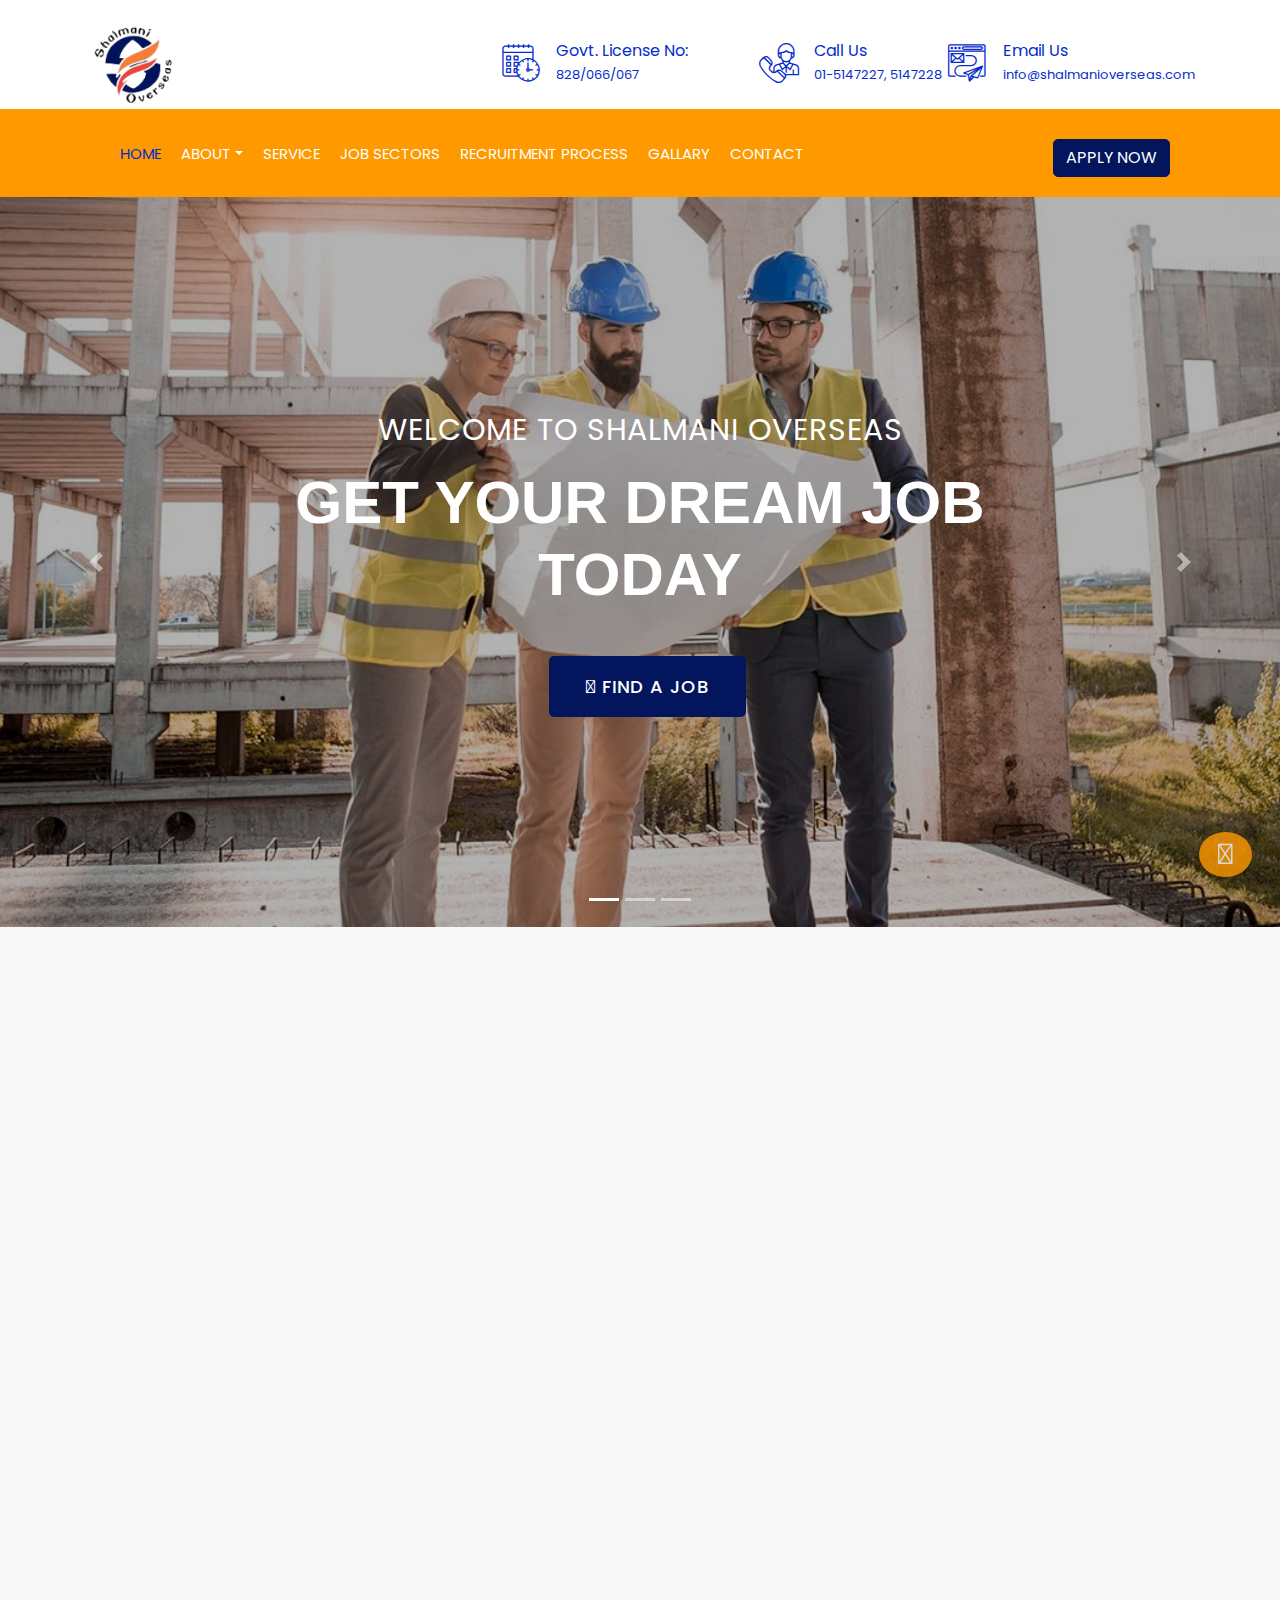
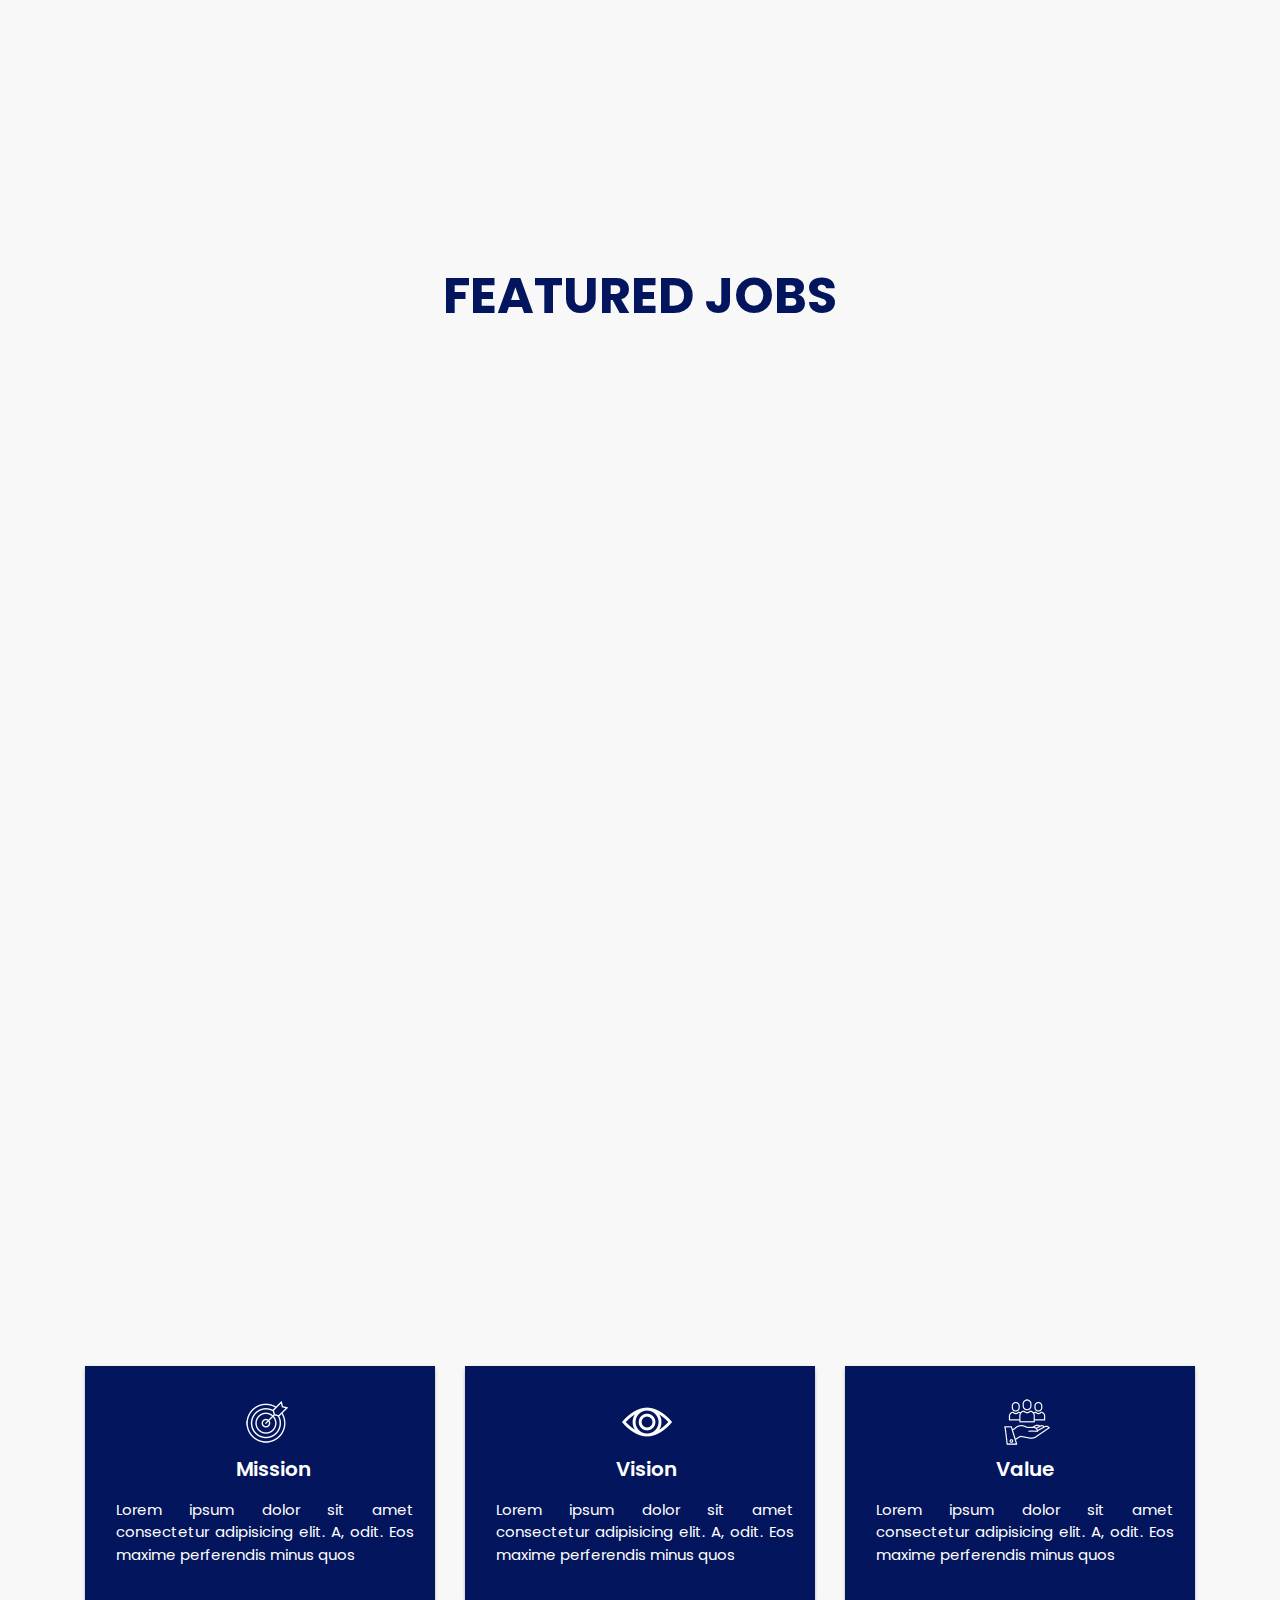
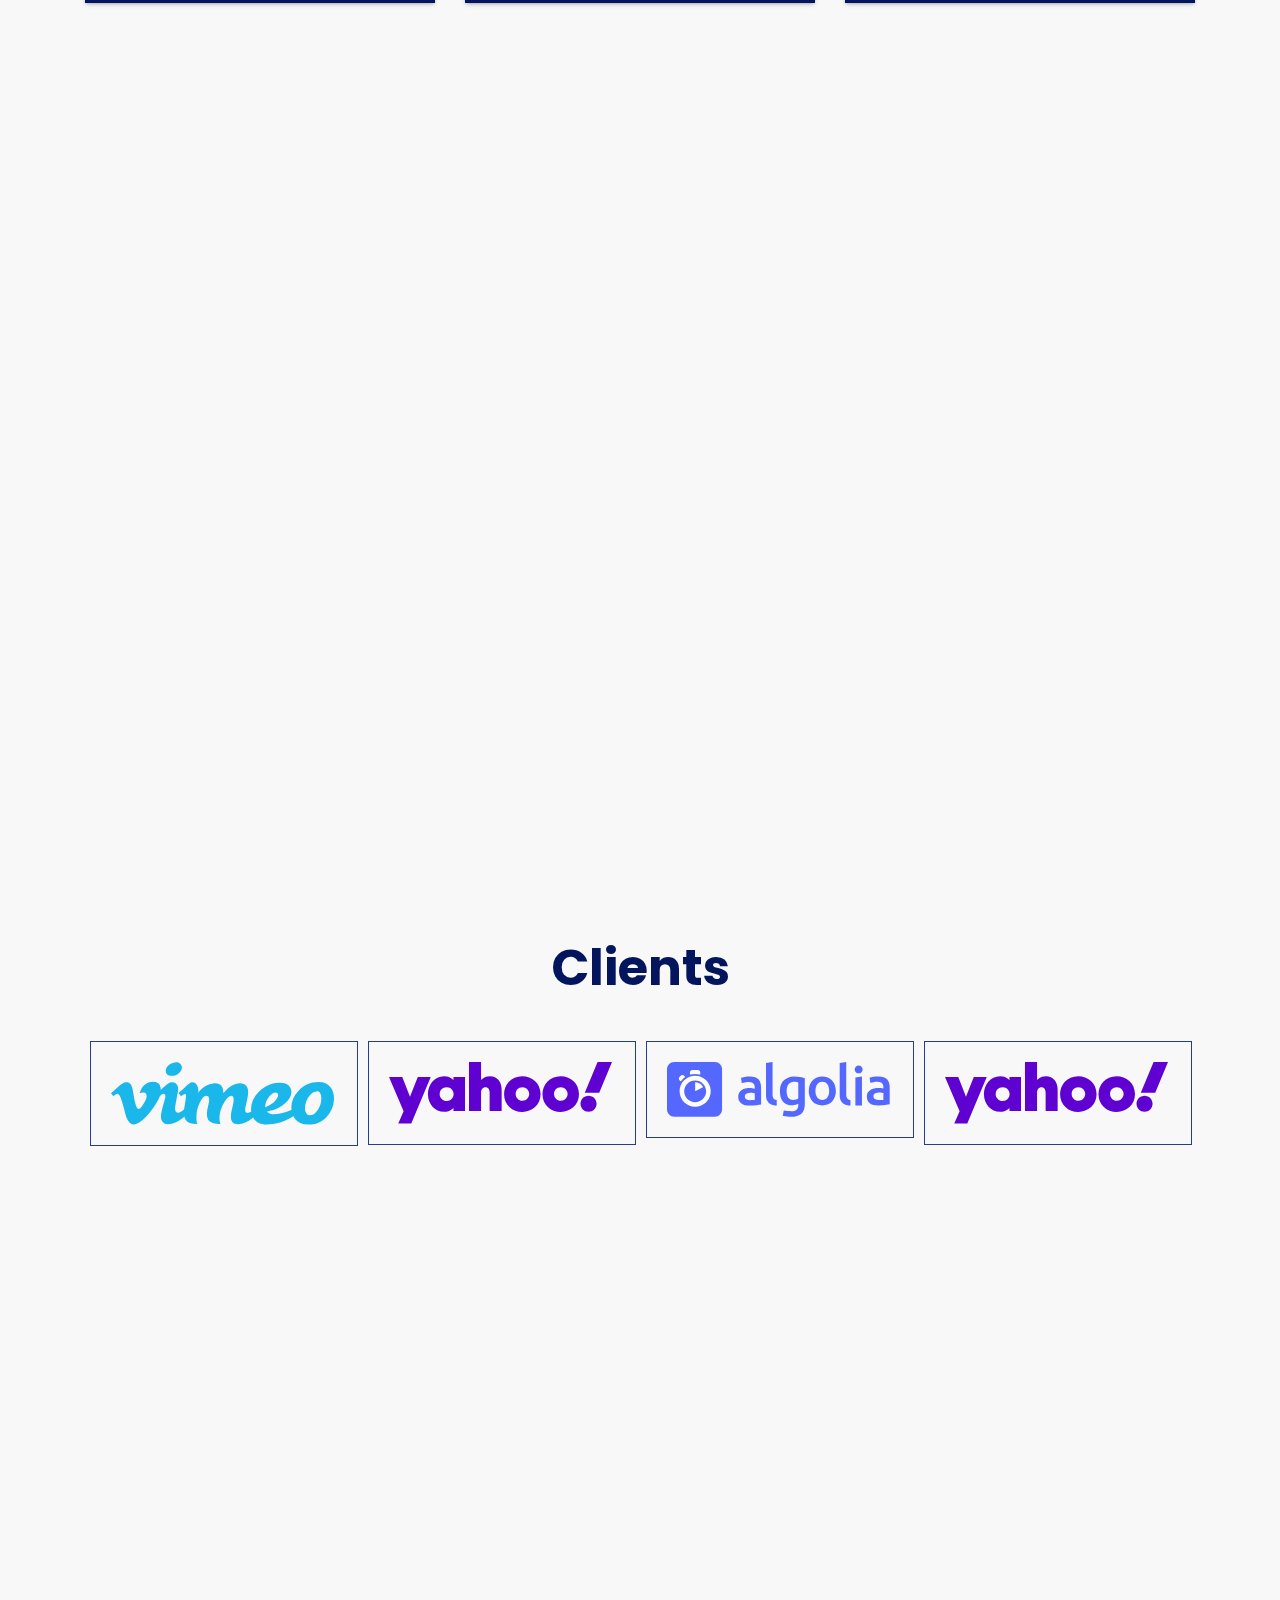
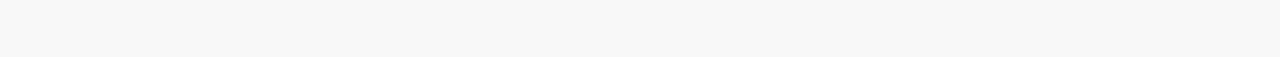
==== commit cc0d793e: "dddd" ====
--- a/index.html
+++ b/index.html
@@ -107,7 +107,7 @@
                                     <a href="about.html" class="dropdown-item">About us</a>
                                     <a href="massage-mc.html" class="dropdown-item">Maseege from Managing Chairman</a>
                                     <a href="about.html" class="dropdown-item">About Nepal</a>
-                                    <a href="#" class="dropdown-item">Organization Structure</a>
+                                    <a href="organization-chart.html" class="dropdown-item">Organization Structure</a>
                                 </div>
                             </div>
                             <a href="service.html" class="nav-item nav-link">Service</a>
@@ -117,7 +117,7 @@
                             <a href="Contact.html" class="nav-item nav-link">Contact</a>
                         </div>
                         <div class="ml-auto">
-                            <a class="btn" href="#">Job Opening</a>
+                            <a class="btn" href="applyfrom.html">Apply Now</a>
                         </div>
                     </div>
                 </nav>
@@ -278,7 +278,7 @@
                             </div>
                             <div class="service-text">
                                 <h3>
-                                    Security Guard
+                                    Civil Security Guards
                                 </h3>
                                 <a class="btn" href="job-description.html">+</a>
                             </div>
@@ -293,7 +293,7 @@
                             </div>
                             <div class="service-text">
                                 <h3>
-                                    Hotel Group
+                                    Waitress
                                 </h3>
                                 <a class="btn" href="job-description.html">+</a>
                             </div>
@@ -322,7 +322,7 @@
                             </div>
                             <div class="service-text">
                                 <h3>
-                                    Engineering Group
+                                    Mechanical Helper
                                 </h3>
                                 <a class="btn" href="job-description.html">+</a>
                             </div>
@@ -352,7 +352,7 @@
                             </div>
                             <div class="service-text">
                                 <h3>
-                                    Taxi Companies
+                                    Taxi Driver
                                 </h3>
                                 <a class="btn" href="job-description.html">+</a>
                             </div>
--- a/css/style.css
+++ b/css/style.css
@@ -34,13 +34,6 @@
   box-shadow: none;
 }
 
-.wrapper {
-  /* position: relative;
-    width: 100%;
-    max-width: 1366px;
-    margin: 0 auto;
-    background: #ffffff; */
-}
 
 .back-to-top {
   position: fixed;
@@ -625,6 +618,7 @@
 
 .about .about-text p {
   font-size: 16px;
+  color: #000;
 }
 
 .about .about-text a.btn {
@@ -1278,8 +1272,6 @@
 /*******************************/
 /*********** clients CSS **********/
 /*******************************/
-.client {
-}
 .client-title {
   color: #03155d;
   font-size: 50px;
@@ -1691,7 +1683,7 @@
 
 .sidebar .category-widget ul li span {
   display: inline-block;
-  float: right;
+  /* float: right; */
 }
 
 .sidebar .sidebar-widget .tag-widget {
@@ -2286,7 +2278,7 @@
 }
 .subheader .subheader-content {
   position: relative;
-  padding: 260px 0 50px;
+  padding: 108px 0 50px;
 }
 .subheader .subheader-content .page-title {
   font-size: 52px;
@@ -2535,7 +2527,7 @@
 .siderbar-link-list ul li a {
   font-size: 20px;
   padding: 5px;
-  border-style: ;
+  /* border-style: ; */
 }
 /* ......................job-description end........................... */
 /* ......................job-innear-page.................. */
@@ -3049,21 +3041,7 @@
   outline: none !important;
   border-color: none !important;
 }
-/* .btn {
-  color: #ffffff;
-  border: 1px solid #03155d;
-  background: #03155d;
-  border-radius: 5px;
-  text-transform: uppercase;
-  margin-top: 10px;
-  margin-left: 15px;
-}
-.btn:hover {
-  color: #082bb9 !important;
-  background: #ff9900;
-  border-color: #03155d;
-  border: 1px solid #ff9900;
-} */
+
 /* ..................................contact css end............................... */
 /* ..................................RECRUITMENT PROCESS css start............................... */
 .recu-pro-area {
@@ -3081,7 +3059,7 @@
 }
 .recu-pro-content h3 {
   font-size: 19px;
-  font-weight: 700;
+  font-weight: 500;
 }
 .recu-pro-content p {
   font-size: 16px;
@@ -3091,6 +3069,7 @@
   font-size: 16px;
   color: #000000;
   list-style: decimal;
+  text-align: justify;
 }
 /* ................................RECRUITMENT PROCESS css end............................... */
 
@@ -3393,8 +3372,26 @@
    color:#4183D7;
 }
 /* ................................mission document css end....................... */
-
-
-
+/* ...............................apply-from css start......................................... */
+.apply-area {
+  padding-top: 40px;
+    width: 100%;
+    padding: 100px;
+    box-shadow: rgb(0 0 0 / 10%) 0px 4px 12px;
+    margin-top: 22px;
+    margin-bottom: 40px;
+}
+.apply-form input {
+  border: none;
+  border-bottom: 1px solid;
+  margin-top: 20px;
+  display: flex;
+  align-content: center;
+  padding: 5px;
+  margin-bottom: 20px;
+  box-shadow: none;
+  border-color: #ced4da !important;
+}
+/* ...............................apply-from end......................................... */
 
  
--- a/css/responsive.css
+++ b/css/responsive.css
@@ -1,4 +1,10 @@
 @media only screen and (max-width: 1440px) {
+    .recu-pro-content p{
+        font-size: 12px;
+    }
+    .recu-pro-content ul li{
+        font-size: 12px;
+    }
 }
 @media only screen and (max-width: 1024px) {
   .nav-bar a.nav-link {
